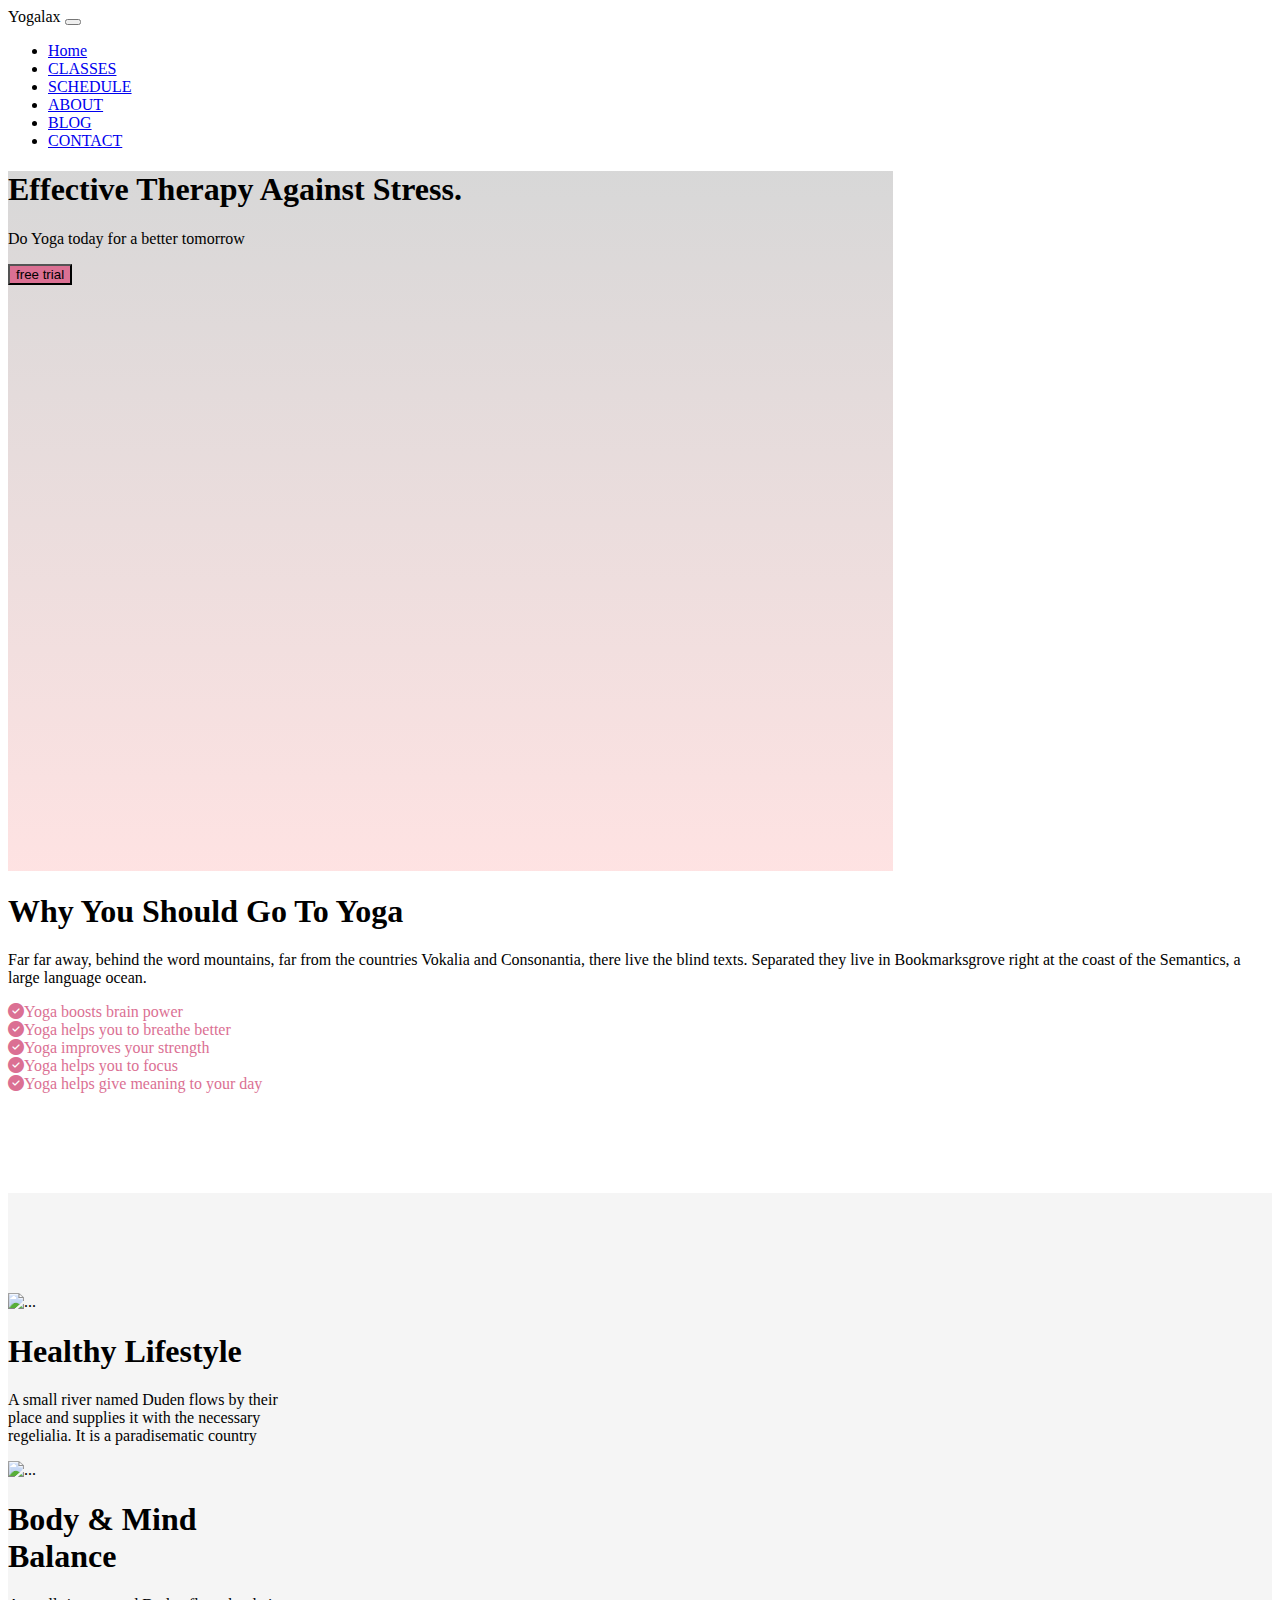
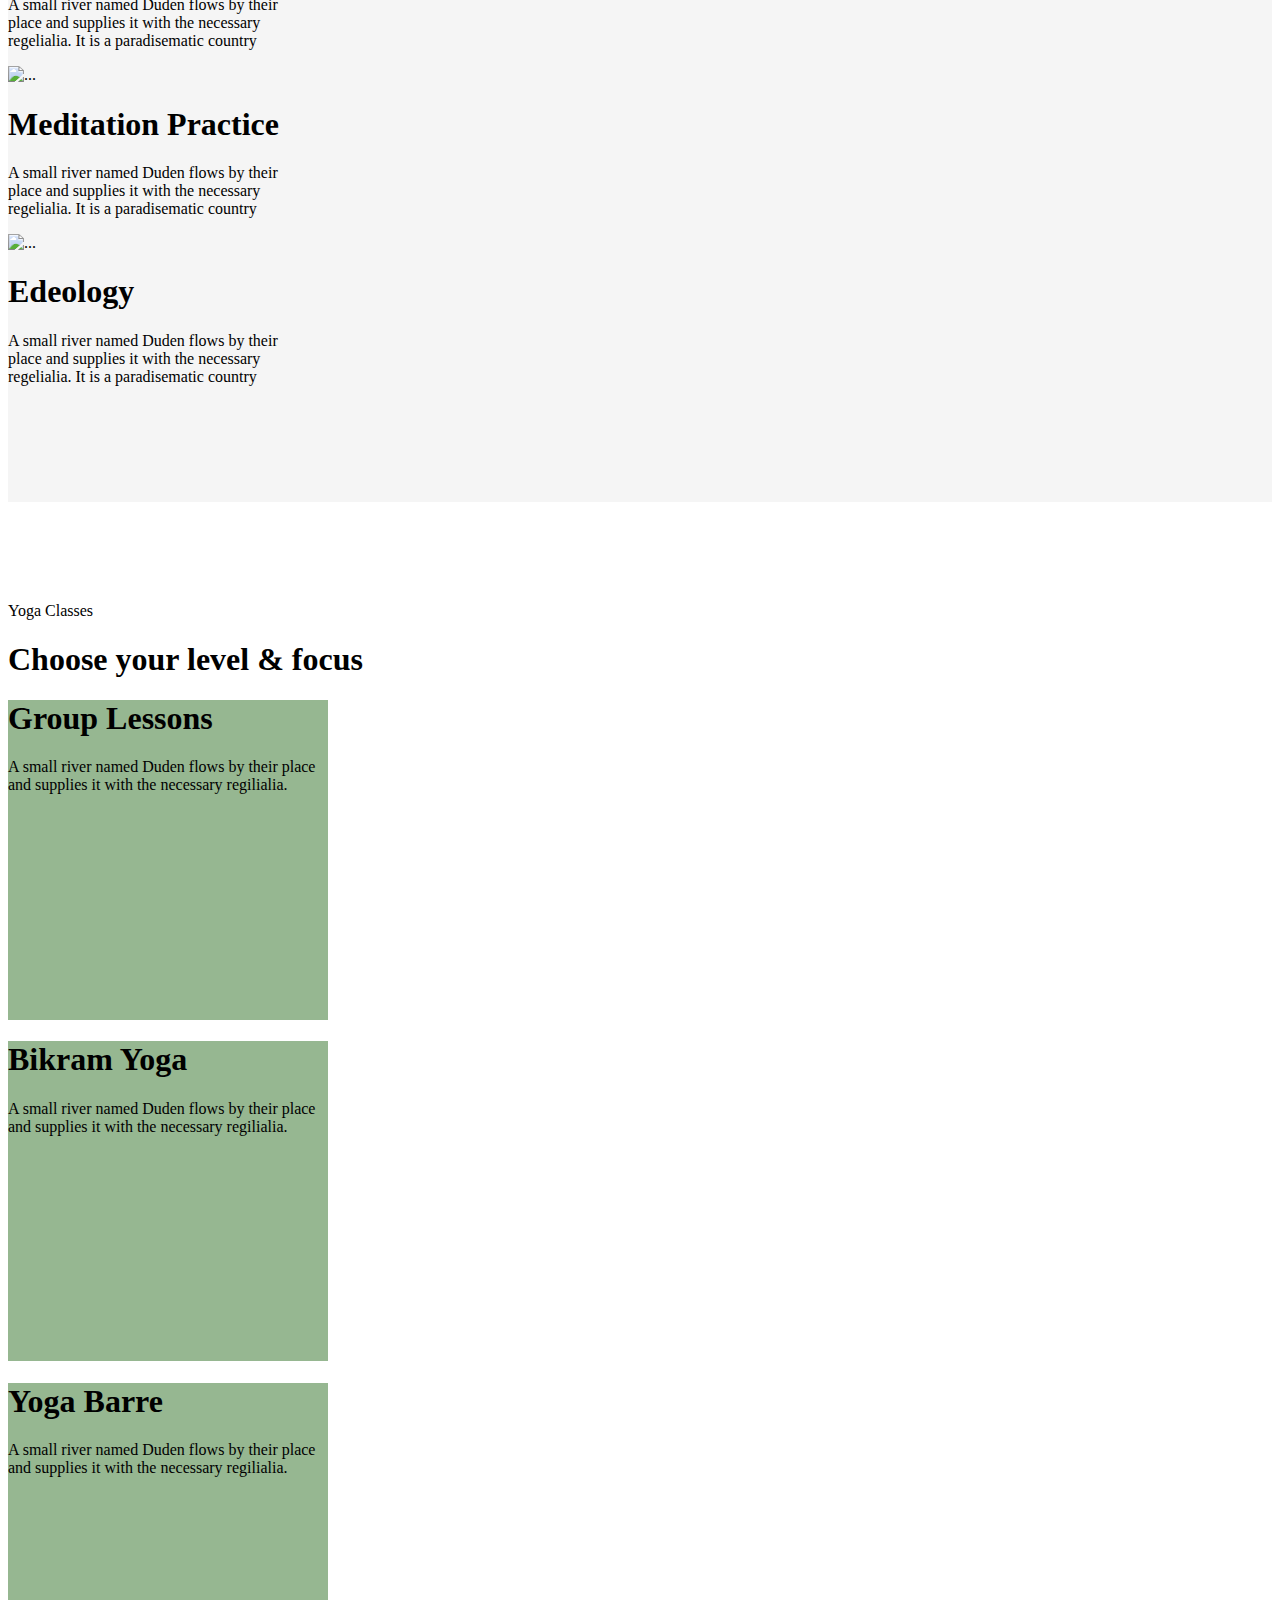
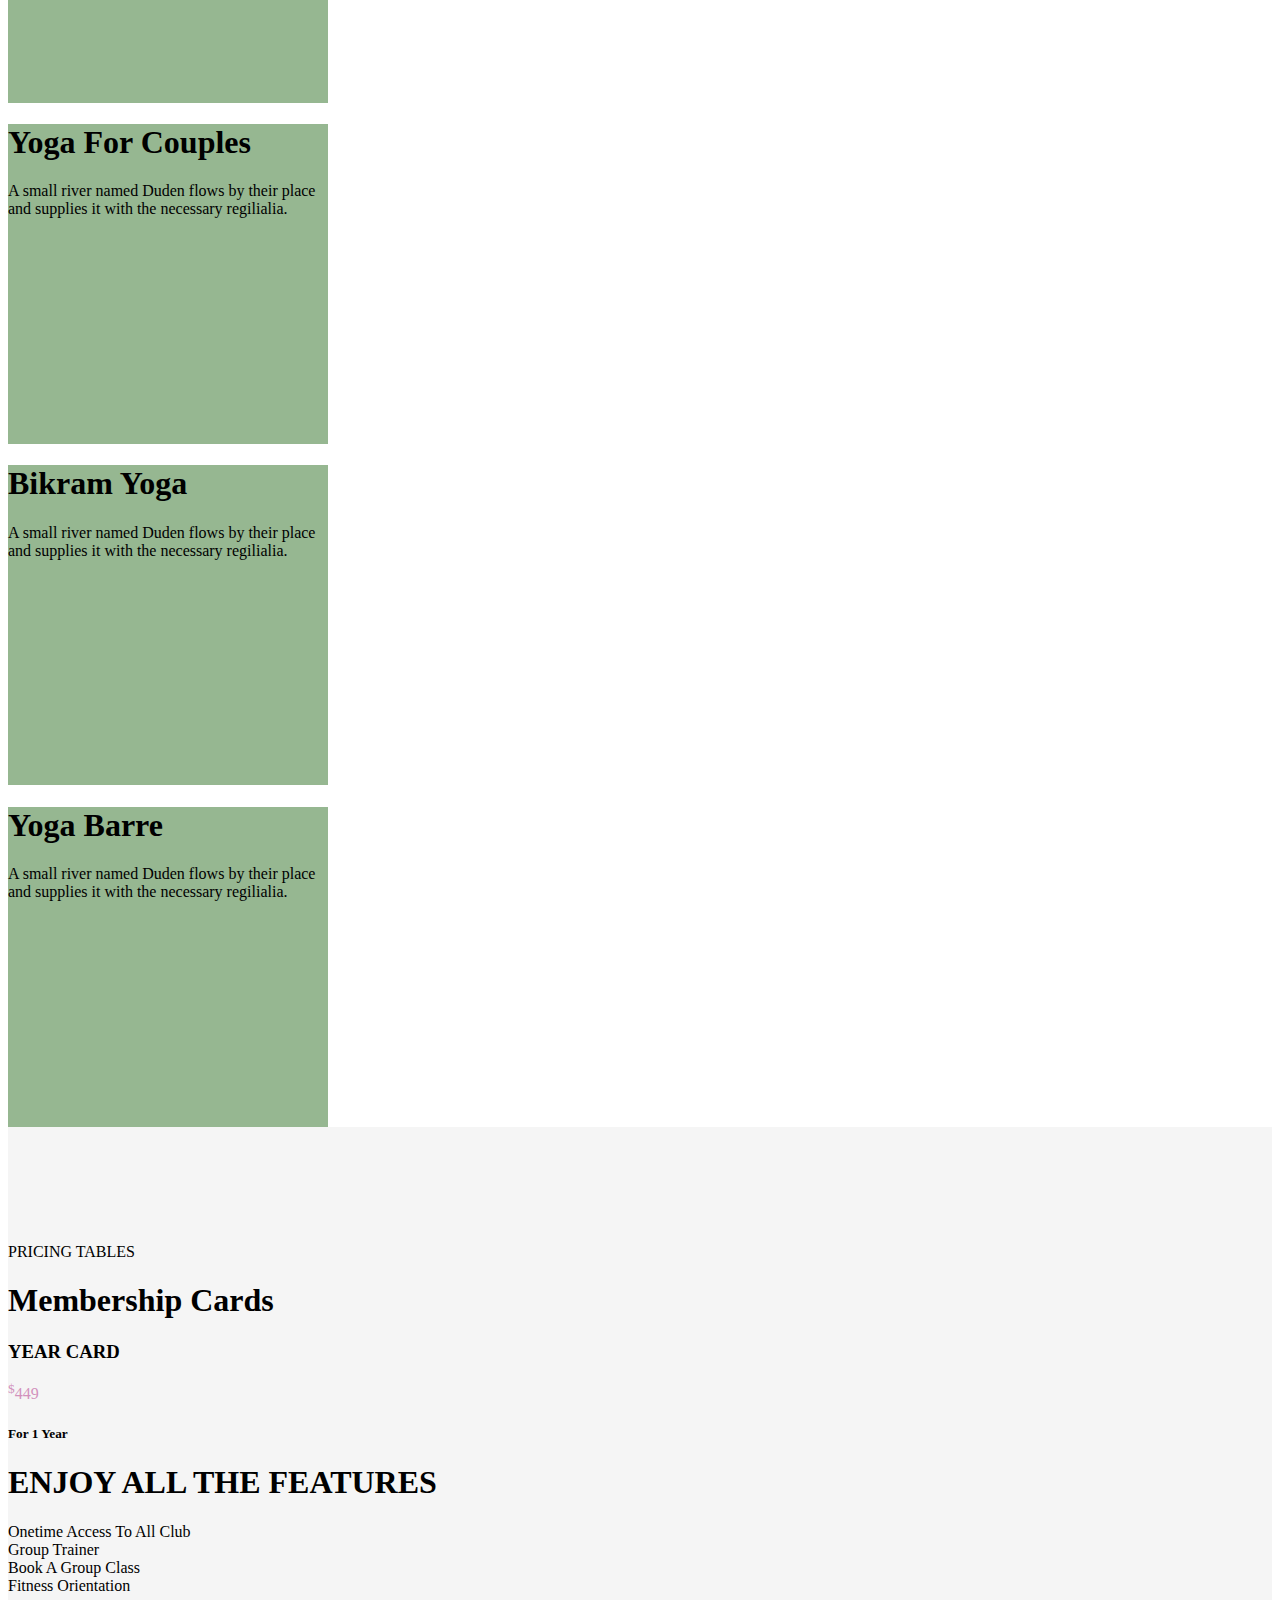
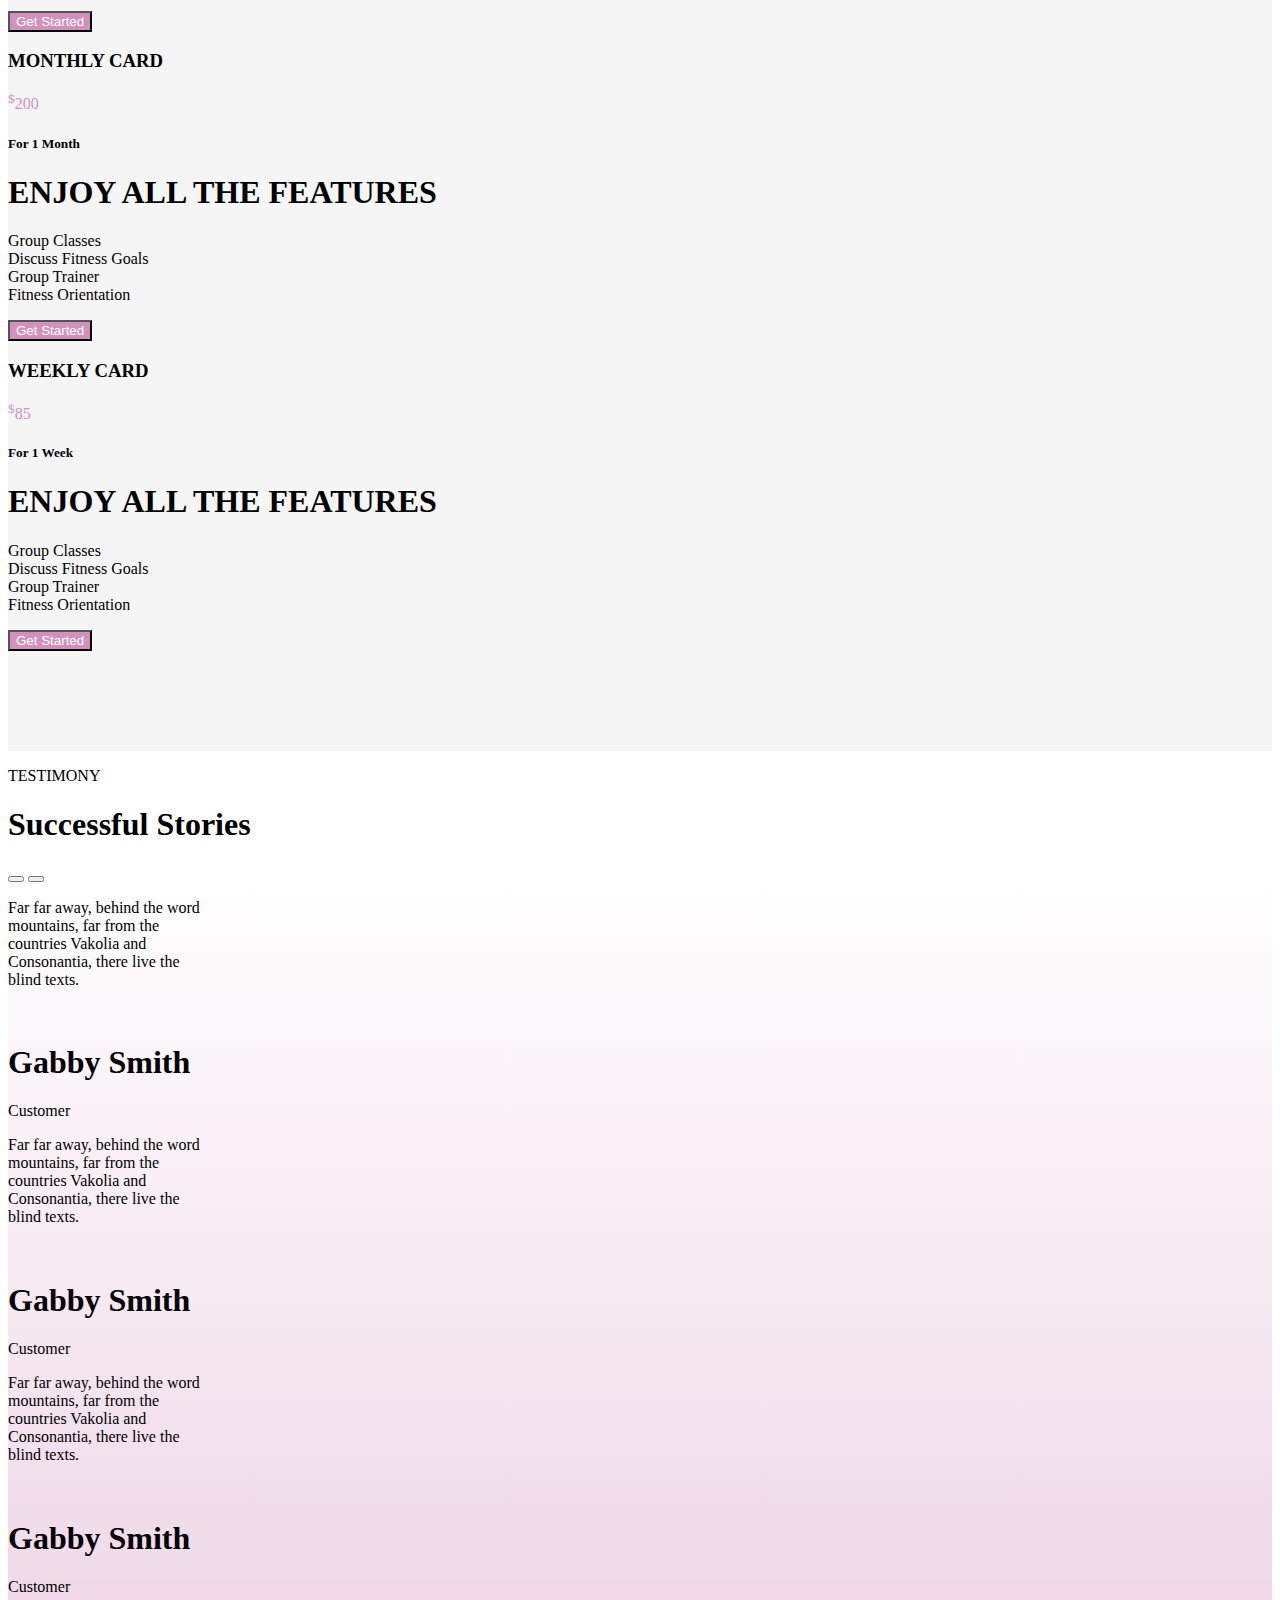
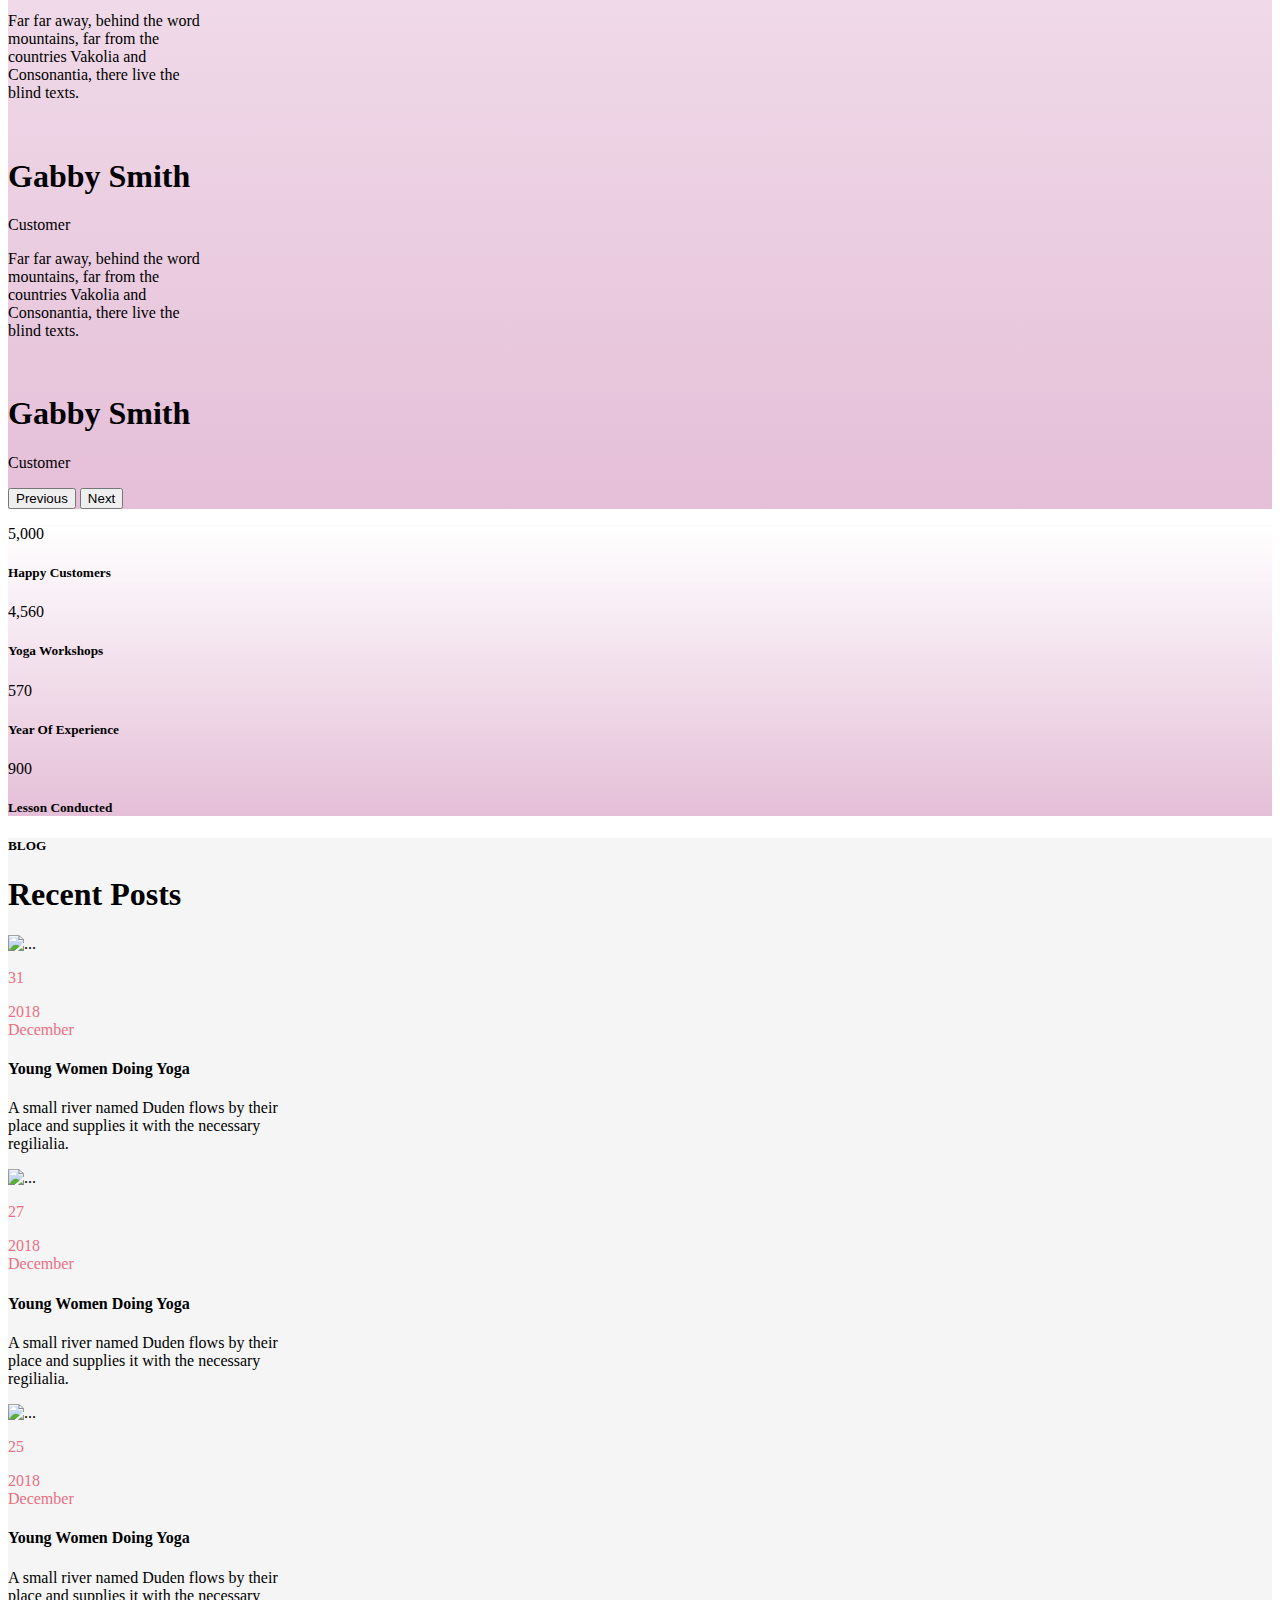
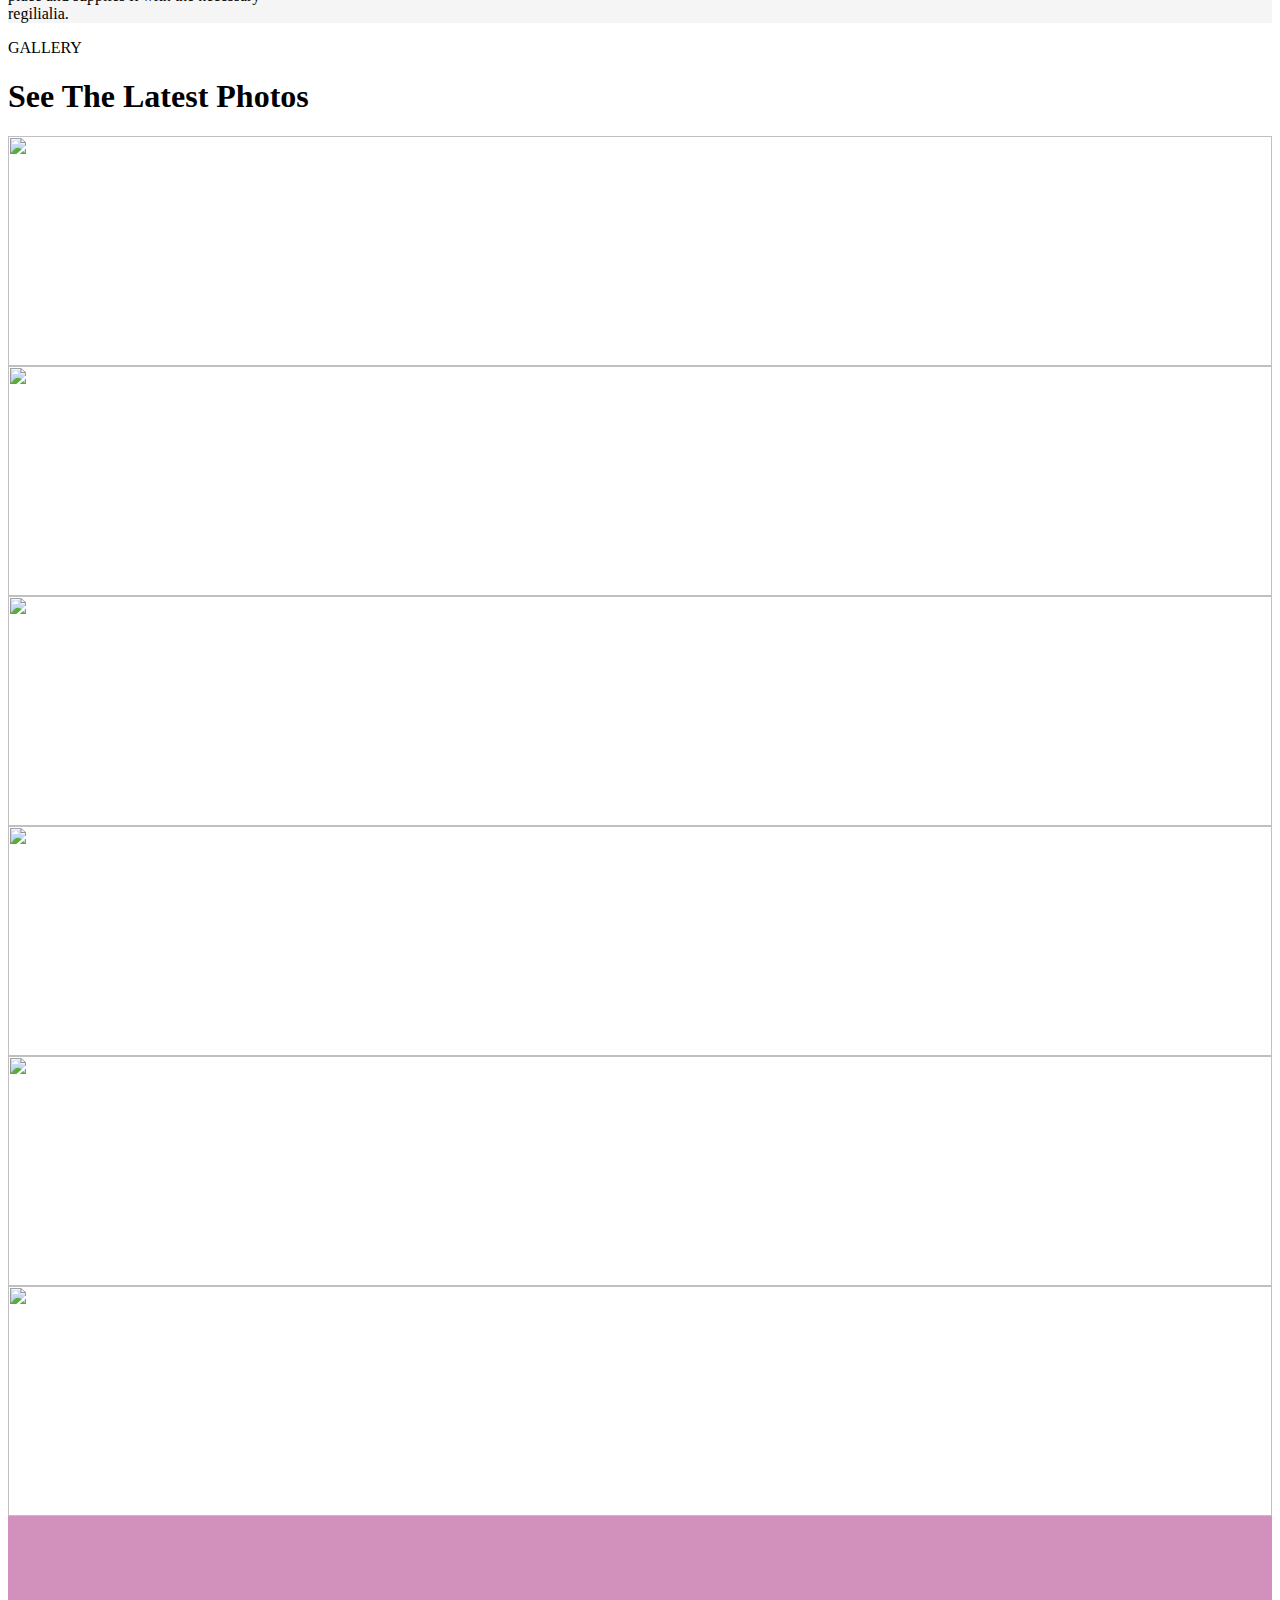
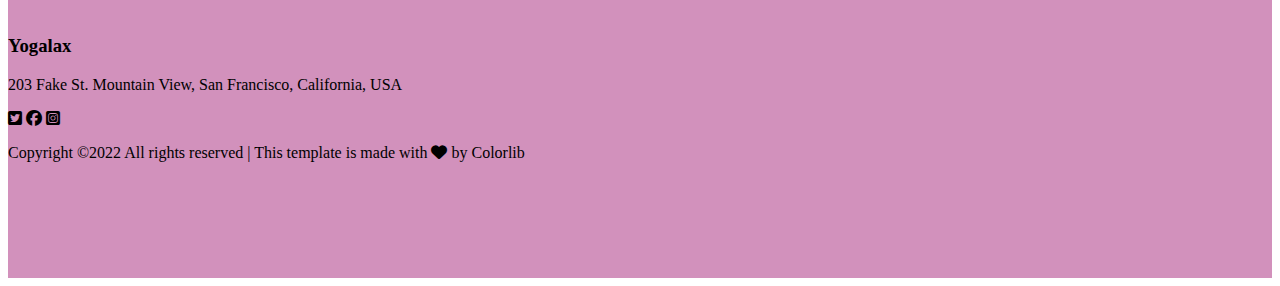
==== yoga.html @ abff7b33 "Add files via upload" ====
<!DOCTYPE html>
<html lang="en">

<head>
    <meta charset="UTF-8">
    <meta http-equiv="X-UA-Compatible" content="IE=edge">
    <meta name="viewport" content="width=device-width, initial-scale=1.0">
    <title>Document</title>
    <link rel="stylesheet" href="https://cdnjs.cloudflare.com/ajax/libs/font-awesome/6.1.2/css/all.min.css">
    <!-- <link rel="stylesheet" href="./C:\Users\S-IT\Desktop\Harsha\Bootstrap\yga.css"> -->
    <link href="https://cdn.jsdelivr.net/npm/bootstrap@5.0.2/dist/css/bootstrap.min.css" rel="stylesheet"
        integrity="sha384-EVSTQN3/azprG1Anm3QDgpJLIm9Nao0Yz1ztcQTwFspd3yD65VohhpuuCOmLASjC" crossorigin="anonymous">
    <style>
        .home-pg {
            height: 700px;
            width: 100%;
            background: url(./Images/home\ page.webp);
            background-size: cover;
            object-fit: cover;
            background-position: center;
        }

        .home-pg .grad {
            width: 70%;
            height: 100%;
            background: linear-gradient(rgba(138, 138, 138, 0.336), rgba(252, 143, 143, 0.253));
        }

        .home-pg .grad .hero {
            height: 100%;
            width: 100%;
        }

        .home-pg .grad .btn {
            background-color: palevioletred;
        }

        #about {
            height: 100%;
            width: 100%;
            background: url(./Images/xintro.jpg.pagespeed.ic.LHSssDqC6u.webp);
            background-size: cover;
            object-fit: cover;
            background-position: center;
        }

        #about .why-yoga li {
            color: palevioletred;
            list-style: none;
        }

        #card {
            height: 100%;
            margin: 100px 0;
            padding: 100px 0;
            width: 100%;
            background-color: whitesmoke;
        }

        .card {
            height: 100%;
            border: none;
            background-color: whitesmoke;
        }

        .card-img,
        .card-img-top {
            height: 150px;
            width: 150px;
            background-color: whitesmoke;
        }

        #img-hover {
            height: 100%;
            width: 100%;
        }

        #img-hover .group {
            height: 50%;
        }

        #img-hover .group .pics {
            height: 320px;
            width: 320px;
            position: relative;
            top: 0;
            left: 0;
        }

        #img-hover .row {
            --bs-gutter-x: 0rem !important;
        }

        #img-hover .group .pics .img-fluid {
            height: 100%;
            position: absolute;
            top: 0;
            left: 0;
        }

        #img-hover .group .pics:hover .img-fluid {
            opacity: 0.5;
            z-index: -1;
        }

        #img-hover .yoga {
            height: 50%;
            width: 100%;
        }

        #img-hover .yoga .pics {
            height: 320px;
            width: 320px;
            position: relative;
            top: 0;
            left: 0;
        }

        #img-hover .yoga .pics .img-fluid {
            height: 100%;
            position: absolute;
            top: 0;
            left: 0;
        }

        #img-hover .pics .img-fluid h1 {
            z-index: 10;
        }

        #img-hover .yoga .pics:hover .img-fluid {
            opacity: 0.5;
            z-index: -1;
        }

        #img-hover .pics .txt {
            z-index: 1;
            height: 100%;
            width: 100%;
            background-color: rgba(70, 128, 62, 0.568);
        }

        #tables {
            height: 100%;
            width: 100%;
            background-color: whitesmoke;
            padding: 100px 0 !important;
        }

        #tables .features {
            height: 100%;
            width: 100%;
        }

        #tables .features .year {
            height: 100%;
        }

        #tables .features .year .dolar {
            color: rgb(210, 145, 188);
        }

        #tables .features .year .btn {
            background-color: rgb(210, 145, 188);
            color: white;
            border-radius: 0;
        }

        #test {
            height: 100%;
            width: 100%;
        }

        #test .carousel {
            height: 100%;
            background: linear-gradient(rgba(255, 255, 255, 0.452), rgba(210, 145, 188, 0.582));
        }

        #test .carousel-inner .behind-ct .behind .consonantia {
            height: 100%;
            width: 100%;
        }

        #happy {
            height: 100%;
            width: 100%;
            background: linear-gradient(rgba(255, 255, 255, 0.452), rgba(210, 145, 188, 0.582)), url(./Images/xbg_3.jpg.pagespeed.ic.Gkx7pjTgLA.webp);
            background-position: center;
            background-size: cover;
            object-fit: cover;
        }

        #happy .workshop {
            height: 100%;
            width: 100%;
        }

        #blog {
            height: 100%;
            width: 100%;
            background-color: whitesmoke;
        }

        #blog .women {
            height: 100%;
            width: 100%;
        }

        #blog .women .card {
            --bs-gutter-x: 0rem !important;
        }

        #blog .women .card .card-body .cal .date {
            color: rgb(236, 110, 131);
        }

        #blog .women .card img {
            height: auto;
            width: 100%;
        }

        #see {
            height: 100%;
            width: 100%;
        }

        #see .gall {
            height: 100%;
            width: 100%;
        }

        #see .gall .gallery {
            height: 230px;
            --bs-gutter-x: 0rem !important;
        }

        #see .gall .gallery .gall-img {
            height: 100%;
            width: 100%;
        }

        .fake {
            height: 100%;
            width: 100%;
            padding: 100px 0;
            background-color: rgb(210, 145, 188);
        }

        .fake .fake-cnt {
            height: 100%;
            width: 100%;
        }
       
    </style>

</head>

<body>

    <section>

        <div>
            <nav class="navbar navbar-expand-lg navbar-light">
                <div class="container-fluid">
                    <img src="./Images/logo.gif" height="90" alt="">Yogalax
                    <button class="navbar-toggler" type="button" data-bs-toggle="collapse"
                        data-bs-target="#navbarSupportedContent" aria-controls="navbarSupportedContent"
                        aria-expanded="false" aria-label="Toggle navigation">
                        <span class="navbar-toggler-icon"></span>
                    </button>
                    <div class="collapse navbar-collapse" id="navbarSupportedContent">
                        <ul class="navbar-nav ms-auto mb-2 mb-lg-0">
                            <li class="nav-item">
                                <a class="nav-link active" aria-current="page" href="#">Home</a>
                            </li>
                            <li class="nav-item">
                                <a class="nav-link" href="#">CLASSES</a>
                            </li>
                            <li class="nav-item">
                                <a class="nav-link" href="#">SCHEDULE</a>
                            </li>
                            <li class="nav-item">
                                <a class="nav-link" href="#">ABOUT</a>
                            </li>
                            <li class="nav-item">
                                <a class="nav-link" href="#">BLOG</a>
                            </li>
                            <li class="nav-item">
                                <a class="nav-link" href="#">CONTACT</a>
                            </li>


                        </ul>

                    </div>
                </div>
            </nav>
        </div>
    </section>
    <section class="home-pg ">
        <div class="grad">
            <div class="hero row container text-start justify-content-start align-items-center">
                <div class="col-md-6">
                    <h1 class="display-4">Effective Therapy Against Stress.</h1>
                    <p>Do Yoga today for a better tomorrow</p>
                    <button class="btn mx-5 my-2 text-light rounded-pill"> free trial</button>

                </div>
            </div>

        </div>
    </section>
    <section id="about" class="row p-5">
        <div class="col-md-6"></div>
        <div class="why-yoga col-md-6 ">
            <h1 class="display-4 my-3 lh-sm">Why You Should Go To Yoga</h1>
            <p class="lh-lg my-4 text-secondary">Far far away, behind the word mountains, far from the countries Vokalia
                and
                Consonantia, there live the
                blind texts. Separated they live in Bookmarksgrove right at the coast of the Semantics, a large language
                ocean.</p>


            <li class="fs-3 lh-lg"><i class="fa-solid fa-circle-check m-2"></i>Yoga boosts brain power</li>
            <li class="fs-3 lh-lg"><i class="fa-solid fa-circle-check m-2"></i>Yoga helps you to breathe better</li>
            <li class="fs-3 lh-lg"><i class="fa-solid fa-circle-check m-2"></i>Yoga improves your strength</li>
            <li class="fs-3 lh-lg"><i class="fa-solid fa-circle-check m-2"></i>Yoga helps you to focus</li>
            <li class="fs-3 lh-lg"><i class="fa-solid fa-circle-check m-2"></i>Yoga helps give meaning to your day</li>

        </div>
    </section>
    <section id="card" class="row container-fluid  justify-content-center align-items-center ">
        <div class="card m-1" style="width: 18rem;">
            <img src="./Images/images.png" class="card-img-top img-fluid rounded-circle" height="150"
                alt="...">
            <div class="card-body">
                <h1 class="fs-5 fw-bold">Healthy Lifestyle</h1>
                <p class="card-text text-secondary">A small river named Duden flows by their place and supplies it with
                    the necessary
                    regelialia. It is a paradisematic country</p>
            </div>
        </div>
        <div class="card m-1" style="width: 18rem;">
            <img src="./Images/images.jpg" class="card-img-top img-fluid rounded-circle" height="150"
                alt="...">
            <div class="card-body">
                <h1 class="fs-5 fw-bold">Body & Mind Balance</h1>
                <p class="card-text text-secondary">A small river named Duden flows by their place and supplies it with
                    the necessary
                    regelialia. It is a paradisematic country</p>
            </div>
        </div>
        <div class="card m-1" style="width: 18rem;">
            <img src="./Images/43792-yoga-se-hi-hoga.gif" class="card-img-top img-fluid rounded-circle"
                height="150" alt="...">
            <div class="card-body">
                <h1 class="fs-5 fw-bold">Meditation Practice</h1>
                <p class="card-text text-secondary">A small river named Duden flows by their place and supplies it with
                    the necessary
                    regelialia. It is a paradisematic country</p>
            </div>
        </div>
        <div class="card m-1" style="width: 18rem;">
            <img src="./Images/download.png" class="card-img-top img-fluid rounded-circle" height="150"
                alt="...">

            <div class="card-body">
                <h1 class="fs-5 fw-bold">Edeology</h1>
                <p class="card-text text-secondary">A small river named Duden flows by their place and supplies it with
                    the necessary
                    regelialia. It is a paradisematic country</p>
            </div>
        </div>

    </section>

    <section id="yoga-title" class="container text-center">
        <p>Yoga Classes</p>
        <h1 class="display-1 mb-5">Choose your level & focus </h1>
    </section>

    <section id="img-hover" class="container">
        <div id="lesson" class="group row justify-content-center align-items-center">
            <div class="pics col-md-3 m-3">
                <img src="./Images/xprogram-1.jpg.pagespeed.ic.1ci9kbfwxf.webp" class="img-fluid" alt="">
                <div class="txt text-center text-light d-flex justify-content-center align-items-center flex-column">
                    <h1>Group Lessons</h1>
                    <p>A small river named Duden flows by their place and supplies it with the necessary regilialia.</p>
                </div>
            </div>
            <div class="pics col-md-3 m-3">
                <img src="./Images/xprogram-2.jpg.pagespeed.ic.gQnpvFnESP.webp" class="img-fluid" alt="">
                <div class="txt text-center text-light d-flex justify-content-center align-items-center flex-column">
                    <h1>Bikram Yoga</h1>
                    <p>A small river named Duden flows by their place and supplies it with the necessary regilialia.</p>
                </div>
            </div>
            <div class="pics col-md-3 m-3">
                <img src="./Images/xprogram-3.jpg.pagespeed.ic.qlWM0s_6CA.webp" class="img-fluid" alt="">
                <div class="txt text-center text-light d-flex justify-content-center align-items-center flex-column">
                    <h1>Yoga Barre</h1>
                    <p>A small river named Duden flows by their place and supplies it with the necessary regilialia.</p>
                </div>
            </div>
        </div>

        <div id="couple" class="yoga row justify-content-center align-items-center">
            <div class="pics col-md-3 m-3">
                <img src="./Images/xprogram-4.jpg.pagespeed.ic.hjn8FCoNdJ.webp" class="img-fluid" alt="">
                <div class="txt text-center text-light d-flex justify-content-center align-items-center flex-column">
                    <h1>Yoga For Couples</h1>
                    <p>A small river named Duden flows by their place and supplies it with the necessary regilialia.</p>
                </div>
            </div>
            <div class="pics col-md-3 m-3">
                <img src="./Images/xprogram-5.jpg.pagespeed.ic.IpqOpOTQKX.webp" class="img-fluid" alt="">
                <div class="txt text-center text-light d-flex justify-content-center align-items-center flex-column">
                    <h1>Bikram Yoga</h1>
                    <p>A small river named Duden flows by their place and supplies it with the necessary regilialia.</p>
                </div>
            </div>
            <div class="pics col-md-3 m-3">
                <img src="./Images/xprogram-6.jpg.pagespeed.ic.jjaJOW0fXv.webp" class="img-fluid" alt="">
                <div class="txt text-center text-light d-flex justify-content-center align-items-center flex-column">
                    <h1>Yoga Barre</h1>
                    <p>A small river named Duden flows by their place and supplies it with the necessary regilialia.</p>
                </div>
            </div>
        </div>
    </section>
    <section id="tables" class="text-center p-5">
        <p class="text-secondary fs-5">PRICING TABLES</p>
        <h1 class="display-2 mb-3"> Membership Cards</h1>
        <div class="features row justify-content-center align-items-center">
            <div class="year col-md-3 m-2 bg-light text-center">
                <h3 class="fs-5 my-4">YEAR CARD</h3>
                <p class="dolar display-4 my-4 fw-normal"><sup>$</sup>449</p>
                <h5 class="text-secondary fs-5 my-4">For 1 Year</h5>
                <h1 class="fs-5 fw-normal my-4">ENJOY ALL THE FEATURES</h1>
                <P class="text-secondary  lh-lg fw-normal fs-5 my-4">Onetime Access To All Club<br>Group Trainer<br>Book
                    A Group
                    Class<br>Fitness Orientation</P>
                <button class="btn btn-lg fs-4 py-3 px-5">Get Started</button>
            </div>
            <div class="year col-md-3 m-2 bg-light text-center">
                <h3 class="fs-5 my-4">MONTHLY CARD</h3>
                <p class="dolar display-4 my-4 fw-normal"><sup>$</sup>200</p>
                <h5 class="text-secondary fs-5 my-4">For 1 Month</h5>
                <h1 class="fs-5 fw-normal my-4">ENJOY ALL THE FEATURES</h1>
                <P class="text-secondary  lh-lg fw-normal fs-5 my-4">Group Classes<br>Discuss Fitness Goals<br>Group
                    Trainer<br>Fitness Orientation</P>
                <button class="btn btn-lg fs-4 py-3 px-5">Get Started</button>
            </div>
            <div class="year col-md-3 m-2 bg-light text-center">
                <h3 class="fs-5 my-4">WEEKLY CARD</h3>
                <p class="dolar display-4 my-4 fw-normal"><sup>$</sup>85</p>
                <h5 class="text-secondary fs-5 my-4">For 1 Week</h5>
                <h1 class="fs-5 fw-normal my-4">ENJOY ALL THE FEATURES</h1>
                <P class="text-secondary  lh-lg fw-normal fs-5 my-4">Group Classes<br>Discuss Fitness Goals<br>Group
                    Trainer<br>Fitness Orientation</P>
                <button class="btn btn-lg fs-4 py-3 px-5">Get Started</button>
            </div>
        </div>
    </section>
    <section id="test" class="">
        <div class="timony py-5 text-center">
            <p class="text-secondary ">TESTIMONY</p>
            <h1 class="display-3 ">Successful Stories</h1>
        </div>
        <div id="carouselExampleIndicators" class="carousel slide " data-bs-ride="carousel">
            <div class="carousel-indicators">
                <button type="button" data-bs-target="#carouselExampleIndicators" data-bs-slide-to="0" class="active"
                    aria-current="true" aria-label="Slide 1"></button>
                <button type="button" data-bs-target="#carouselExampleIndicators" data-bs-slide-to="1"
                    aria-label="Slide 2"></button>
            </div>
            <div class="carousel-inner">
                <div class="carousel-item active">
                    <div class="behind-ct row">
                        <div class="behind col-md-4 p-5  ">
                            <p>Far far away, behind the word <br>mountains, far from the<br> countries Vakolia and
                                <br>Consonantia, there live the<br> blind texts.
                            </p>
                            <div class="consonantia row">
                                <div class="gabby-im col-md-6 py-5"> <img
                                        src="./Images/xperson_1.jpg.pagespeed.ic.7BucVfLujM.webp"
                                        class="yoga-pic img-fluid rounded-circle" alt=""></div>
                                <div class="gabby col-md-6 py-5 ">
                                    <h1 class=" fs-5 fw-normal">Gabby Smith</h1>
                                    <p class="text-secondary">Customer</p>
                                </div>
                            </div>
                        </div>
                        <div class="behind col-md-4 p-5">
                            <p>Far far away, behind the word <br>mountains, far from the<br> countries Vakolia and
                                <br>Consonantia, there live the<br> blind texts.
                            </p>
                            <div class="consonantia row">
                                <div class="gabby-im col-md-6 py-5"> <img
                                        src="./Images/xperson_2.jpg.pagespeed.ic.p2i6uGY3Qk.webp"
                                        class="yoga-pic img-fluid rounded-circle" alt=""></div>
                                <div class="gabby col-md-6 py-5 ">
                                    <h1 class=" fs-5 fw-normal">Gabby Smith</h1>
                                    <p class="text-secondary">Customer</p>
                                </div>
                            </div>
                        </div>
                        <div class="behind col-md-4 p-5">
                            <p>Far far away, behind the word <br>mountains, far from the<br> countries Vakolia and
                                <br>Consonantia, there live the<br> blind texts.
                            </p>
                            <div class="consonantia row">
                                <div class="gabby-im col-md-6 py-5"> <img
                                        src="./Images/xperson_3.jpg.pagespeed.ic.5eoN1ii3gV.webp"
                                        class="yoga-pic img-fluid rounded-circle" alt=""></div>
                                <div class="gabby col-md-6 py-5 ">
                                    <h1 class=" fs-5 fw-normal">Gabby Smith</h1>
                                    <p class="text-secondary">Customer</p>
                                </div>
                            </div>
                        </div>
                    </div>
                </div>
                <div class="carousel-item">
                    <div class="row">
                        <div class="behind col-md-4 p-5">
                            <p>Far far away, behind the word <br>mountains, far from the<br> countries Vakolia and
                                <br>Consonantia, there live the<br> blind texts.
                            </p>
                            <div class="consonantia row">
                                <div class="gabby-im col-md-6 py-5"> <img
                                        src="./Images/xperson_4.jpg.pagespeed.ic.pUigYGgAgi.webp"
                                        class="yoga-pic img-fluid rounded-circle" alt=""></div>
                                <div class="gabby col-md-6 py-5 ">
                                    <h1 class=" fs-5 fw-normal">Gabby Smith</h1>
                                    <p class="text-secondary">Customer</p>
                                </div>
                            </div>
                        </div>
                        <div class="behind col-md-4 p-5">
                            <p>Far far away, behind the word <br>mountains, far from the<br> countries Vakolia and
                                <br>Consonantia, there live the<br> blind texts.
                            </p>
                            <div class="consonantia row">
                                <div class="gabby-im col-md-6 py-5"> <img
                                        src="./Images/xperson_1.jpg.pagespeed.ic.7BucVfLujM.webp"
                                        class="yoga-pic img-fluid rounded-circle" alt=""></div>
                                <div class="gabby col-md-6 py-5 ">
                                    <h1 class=" fs-5 fw-normal">Gabby Smith</h1>
                                    <p class="text-secondary">Customer</p>
                                </div>
                            </div>
                        </div>

                    </div>
                </div>

            </div>




            <button class="carousel-control-prev" type="button" data-bs-target="#carouselExampleIndicators"
                data-bs-slide="prev">
                <span class="carousel-control-prev-icon" aria-hidden="true"></span>
                <span class="visually-hidden">Previous</span>
            </button>
            <button class="carousel-control-next" type="button" data-bs-target="#carouselExampleIndicators"
                data-bs-slide="next">
                <span class="carousel-control-next-icon" aria-hidden="true"></span>
                <span class="visually-hidden">Next</span>
            </button>
        </div>
    </section>
    <section id="happy" class="worksp p-5 ">
        <div class="workshop row container justify-content-center align-items-cente py-5">
            <div class="col-md-3 text-center  my-2">
                <p class="fs-1 fw-normal">5,000</p>
                <h5>Happy Customers</h5>
            </div>
            <div class="col-md-3  text-center my-2">
                <p class="fs-1 fw-normal">4,560</p>
                <h5>Yoga Workshops</h5>
            </div>
            <div class="col-md-3  text-center my-2">
                <p class="fs-1 fw-normal">570</p>
                <h5>Year Of Experience</h5>
            </div>
            <div class="col-md-3  text-center my-2">
                <p class="fs-1 fw-normal">900</p>
                <h5>Lesson Conducted</h5>
            </div>
        </div>
        </div>
    </section>
    <section id="blog" class="Post p-5">

        <h5 class="text-center text-secondary fs-3">BLOG</h5>
        <h1 class="display-3 text-center">Recent Posts</h1>
        <div class="women row py-5 justify-content-center align-items-center">
            <div class="card my-1 mx-3" style="width: 18rem;">
                <img src="./Images/ximage_1.jpg.pagespeed.ic.C3gZKQKhre.webp"
                    class="card-img-top col-md-3 img-fluid" alt="...">
                <div class="card-body">
                    <div class="cal row">
                        <div class="date col-md-4">
                            <p class="fs-1 fw-normal">31</p>
                        </div>
                        <div class="date col-md-7 text-secondary">
                            <p class="fs-5">2018<br>December</p>
                        </div>
                    </div>
                    <h4 class="my-3">Young Women Doing Yoga</h4>
                    <p class="card-text text-secondary fs-5">A small river named Duden flows by their place and supplies
                        it with the
                        necessary regilialia.</p>
                </div>
            </div>
            <div class="card my-1 mx-3" style="width: 18rem;">
                <img src="./Images/ximage_2.jpg.pagespeed.ic.D4V29wnFos.webp"
                    class="card-img-top col-md-3 img-fluid" alt="...">
                <div class="card-body">
                    <div class="cal row">
                        <div class="date col-md-4">
                            <p class="fs-1 fw-normal">27</p>
                        </div>
                        <div class="date col-md-7 text-secondary">
                            <p class="fs-5">2018<br>December</p>
                        </div>
                    </div>
                    <h4 class="my-3">Young Women Doing Yoga</h4>
                    <p class="card-text text-secondary fs-5">A small river named Duden flows by their place and supplies
                        it with the
                        necessary regilialia.</p>
                </div>
            </div>
            <div class="card my-1 mx-3" style="width: 18rem;">
                <img src="./Images/ximage_3.jpg.pagespeed.ic.eVr3zsU0Hu.webp"
                    class="card-img-top col-md-3 img-fluid" alt="...">
                <div class="card-body">
                    <div class="cal row">
                        <div class="date col-md-4">
                            <p class="fs-1 fw-normal">25</p>
                        </div>
                        <div class="date col-md-7 text-secondary">
                            <p class="fs-5">2018<br>December</p>
                        </div>
                    </div>
                    <h4 class="my-3">Young Women Doing Yoga</h4>
                    <p class="card-text text-secondary fs-5">A small river named Duden flows by their place and supplies
                        it with the
                        necessary regilialia.</p>
                </div>
            </div>
        </div>
    </section>
    <section id="see" class="latest p-5">
        <p class="text-center text-secondary fs-4">GALLERY</p>
        <h1 class="text-center display-4">See The Latest Photos</h1>
        <div class="gall row justify-content-center align-items-center py-5">
            <div class="gallery col-md-3 bg-secondary m-1">
                <img src="./Images/xgallery-1.jpg.pagespeed.ic.qGwFQX8rGk.webp" class="gall-img img-fluid"
                    alt="">
            </div>
            <div class="gallery col-md-3 bg-secondary m-1">
                <img src="./Images/xgallery-2.jpg.pagespeed.ic.5MoahU_N3G.webp" class="gall-img img-fluid"
                    alt="">
            </div>
            <div class="gallery col-md-3 bg-secondary m-1">
                <img src="./Images/xgallery-3.jpg.pagespeed.ic.EpaoxMuRpX.webp" class="gall-img img-fluid"
                    alt="">
            </div>
            <div class="gallery col-md-3 bg-secondary m-1">
                <img src="https://images.pexels.com/photos/3823039/pexels-photo-3823039.jpeg?auto=compress&cs=tinysrgb&w=1260&h=750&dpr=1"
                    class="gall-img img-fluid" alt="">
            </div>
            <div class="gallery col-md-3 bg-secondary m-1">
                <img src="https://images.pexels.com/photos/802417/pexels-photo-802417.jpeg?auto=compress&cs=tinysrgb&w=1260&h=750&dpr=1"
                    class="gall-img img-fluid" alt="">
            </div>
            <div class="gallery col-md-3 bg-secondary m-1">
                <img src="https://images.pexels.com/photos/917732/pexels-photo-917732.jpeg?auto=compress&cs=tinysrgb&w=1260&h=750&dpr=1"
                    class="gall-img img-fluid" alt="">
            </div>
        </div>
    </section>

    <footer class="fake text-light text-center">
        <div class="fake-cnt row justify-content-center align-items-center">
            <div class="col-md-4 foot-lax my-2">
                <h3 class="display-5">Yogalax</h3>
            </div>
            <div class="col-md-5 foot-lax text-start my-3">
                <p class="fs-4">203 Fake St. Mountain View, San Francisco, California, USA</p>
            </div>
            <div class="col-md-3 foot-lax justify-content-evenly my-3">
                <i class="fa-brands mx-3 fa-square-twitter fs-1"></i>
                <i class="fa-brands mx-3 fa-facebook fs-1"></i>
                <i class="fa-brands mx-3 fa-square-instagram fs-1"></i>
            </div>
            <p class="mt-5 text-secondary fs-5">Copyright ©2022 All rights reserved | This template is made with <i
                    class="fa-solid fa-heart"></i> by
                Colorlib</p>
        </div>
    </footer>

    <script src="https://cdn.jsdelivr.net/npm/bootstrap@5.0.2/dist/js/bootstrap.bundle.min.js"
        integrity="sha384-MrcW6ZMFYlzcLA8Nl+NtUVF0sA7MsXsP1UyJoMp4YLEuNSfAP+JcXn/tWtIaxVXM"
        crossorigin="anonymous"></script>


</body>

</html>
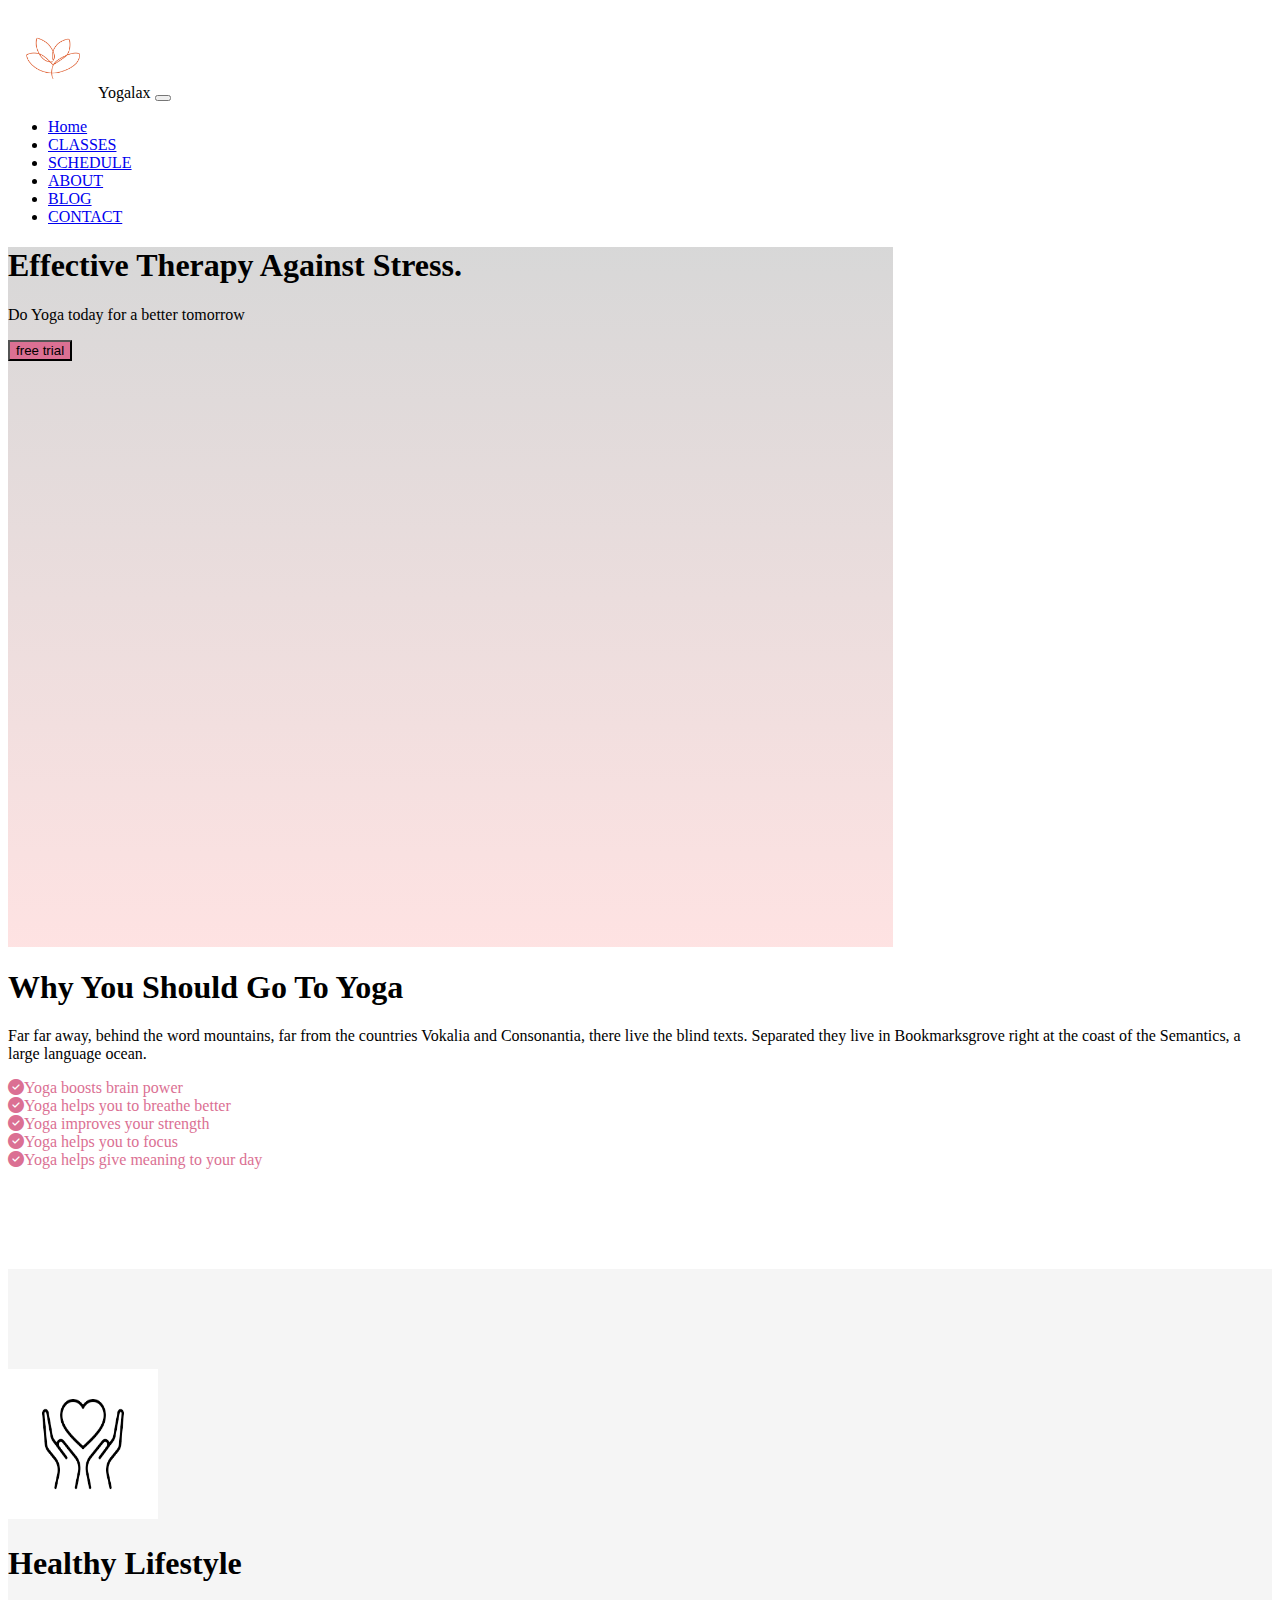
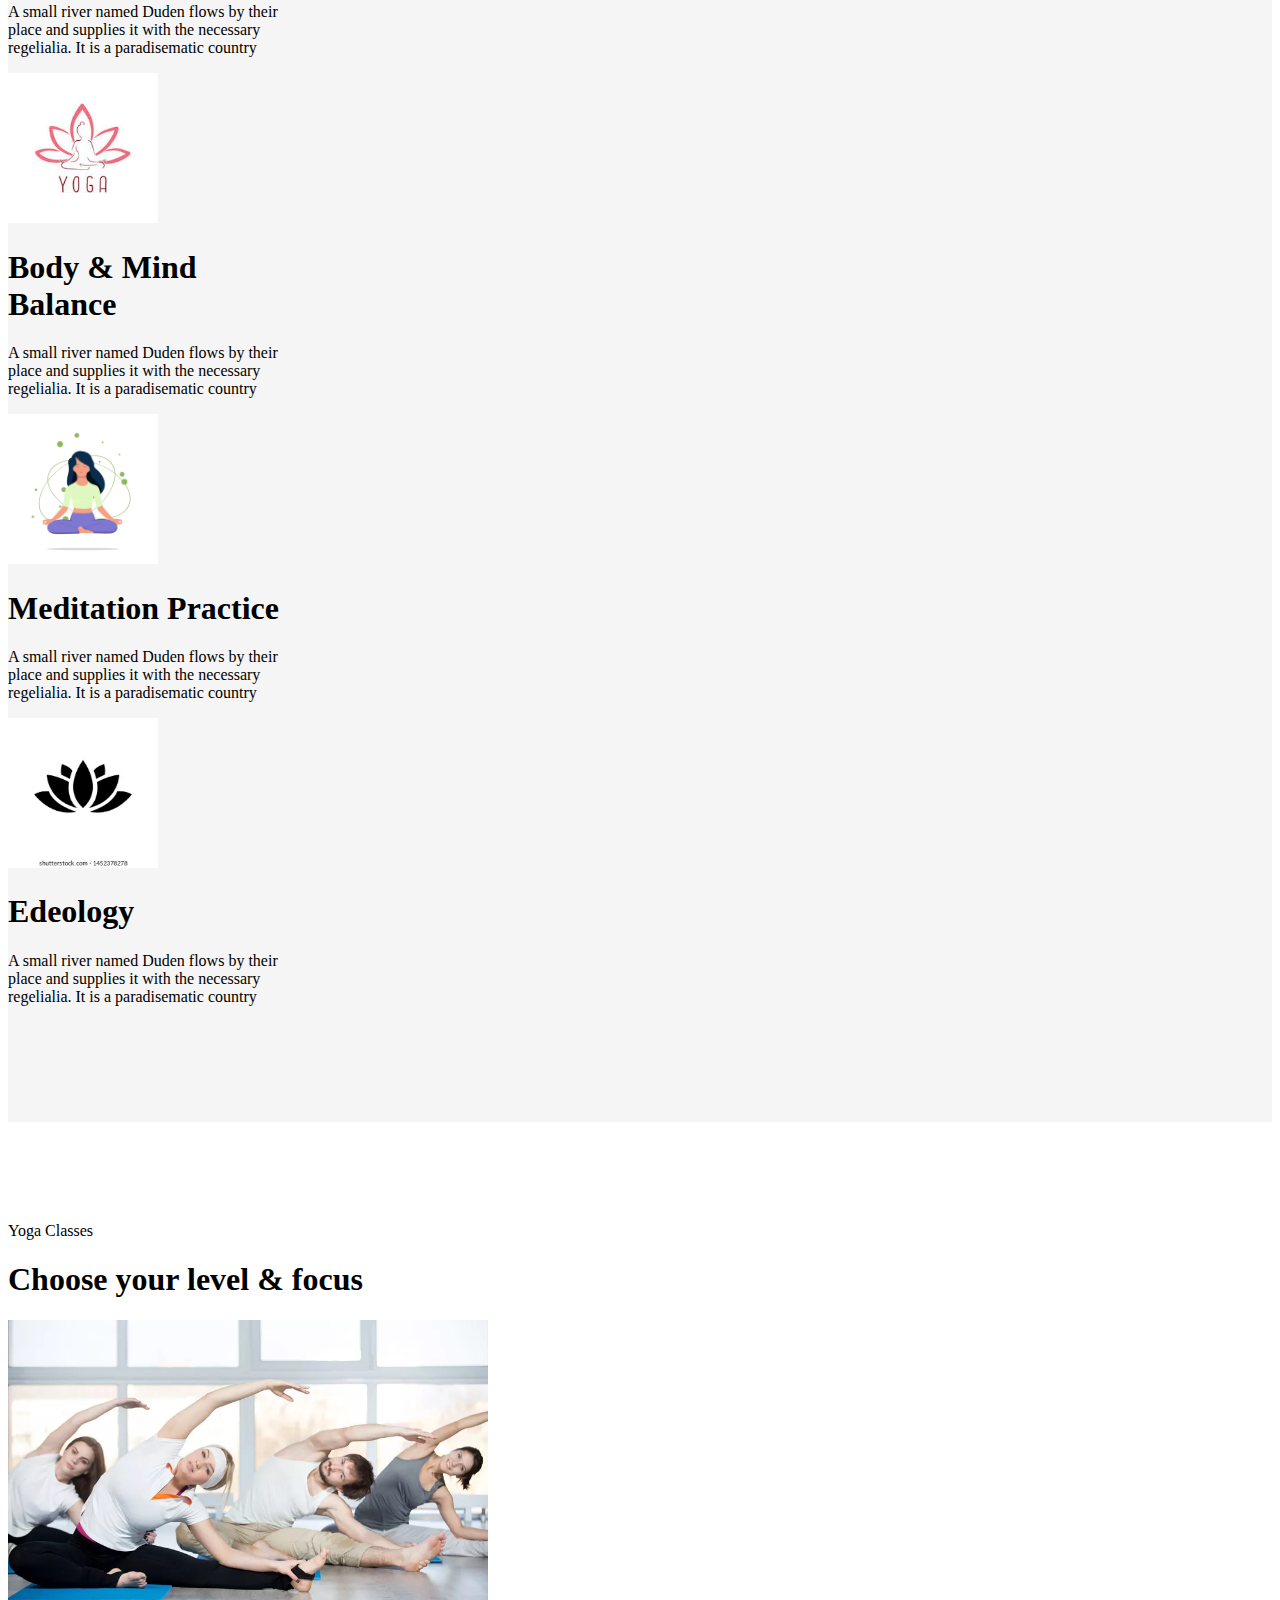
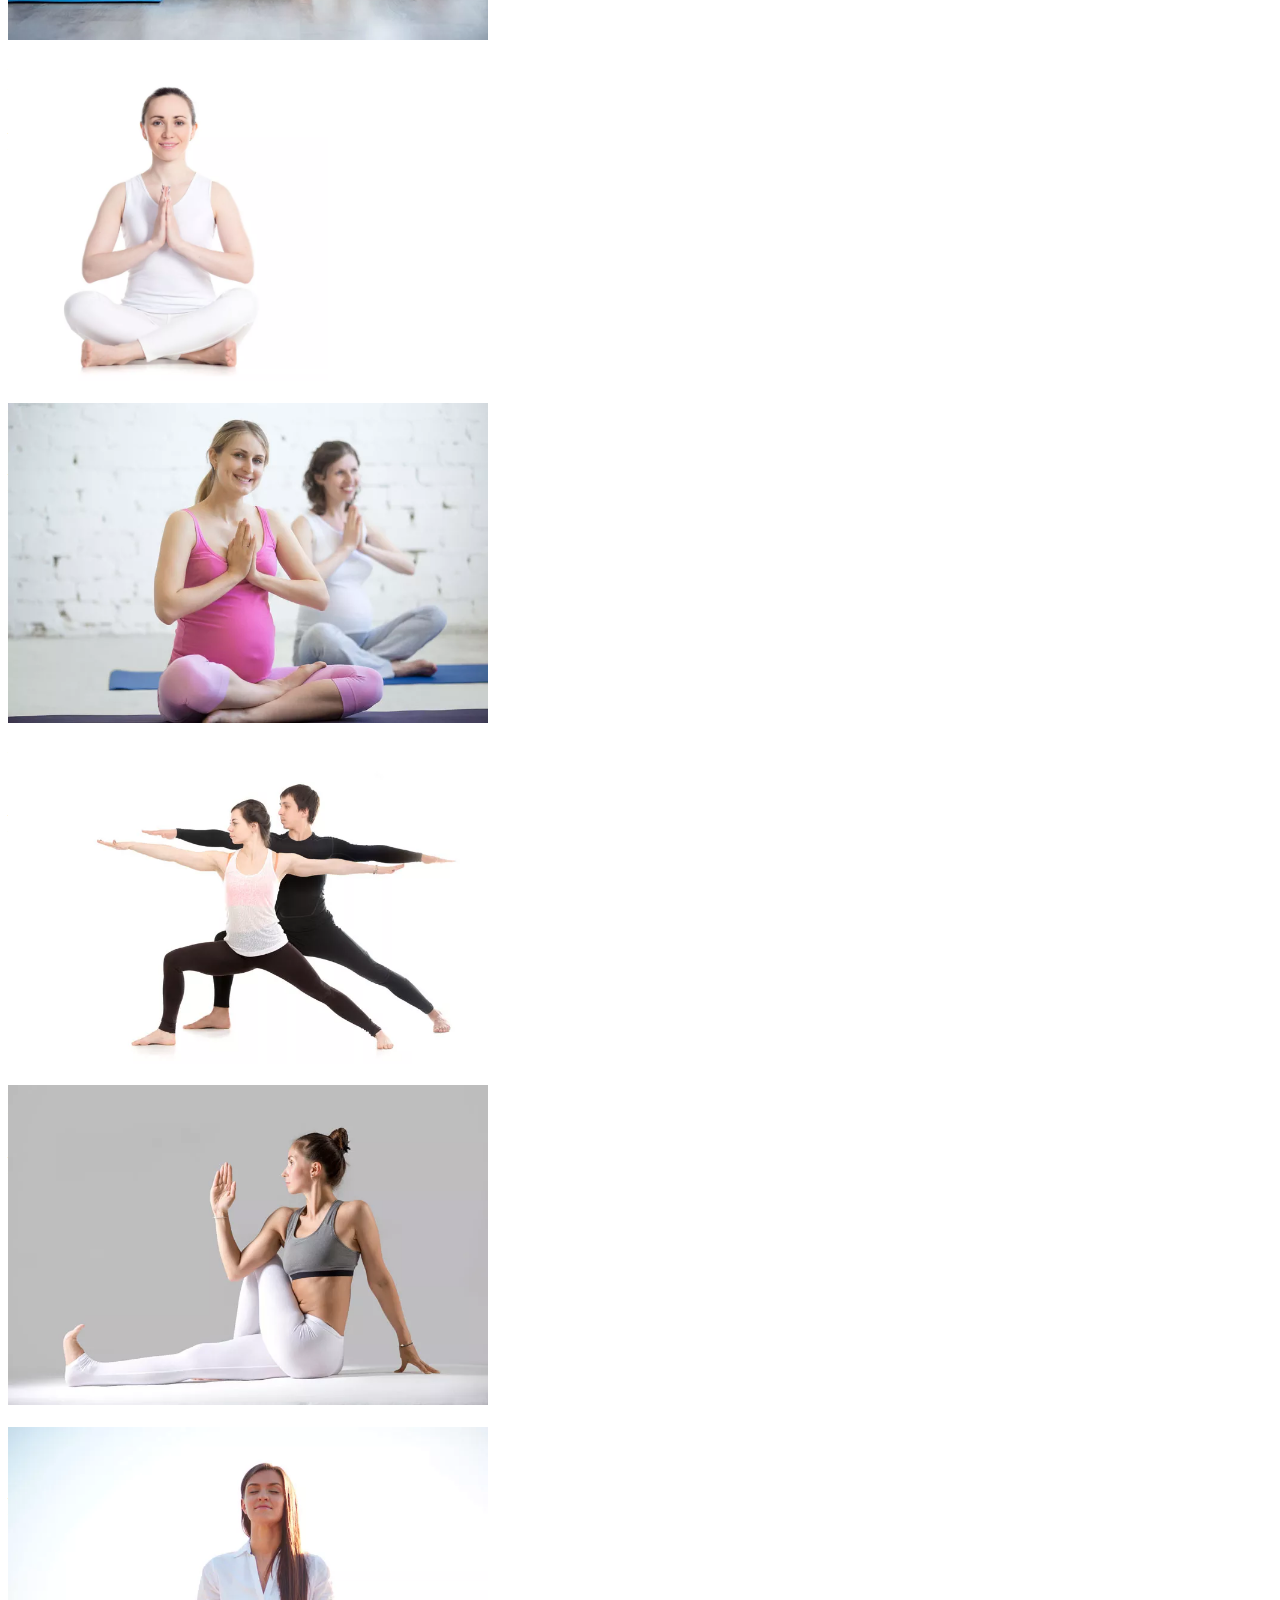
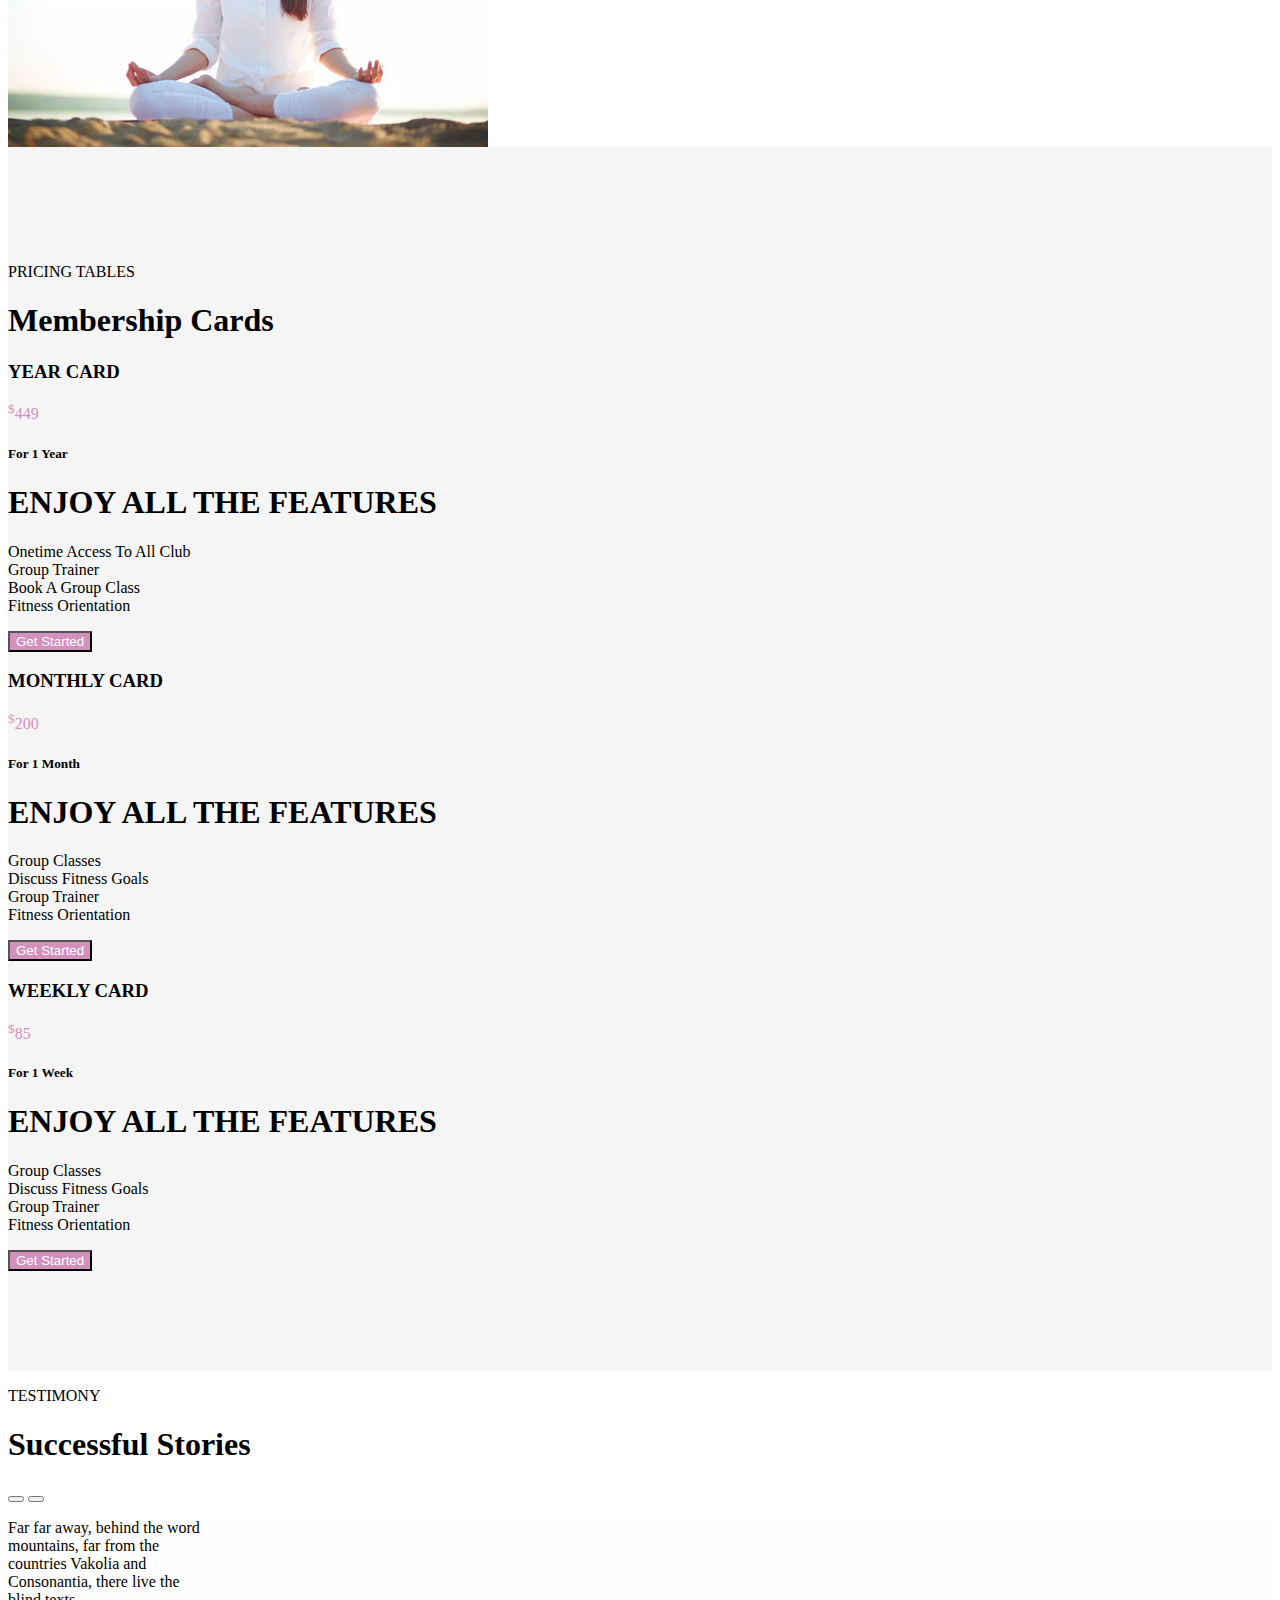
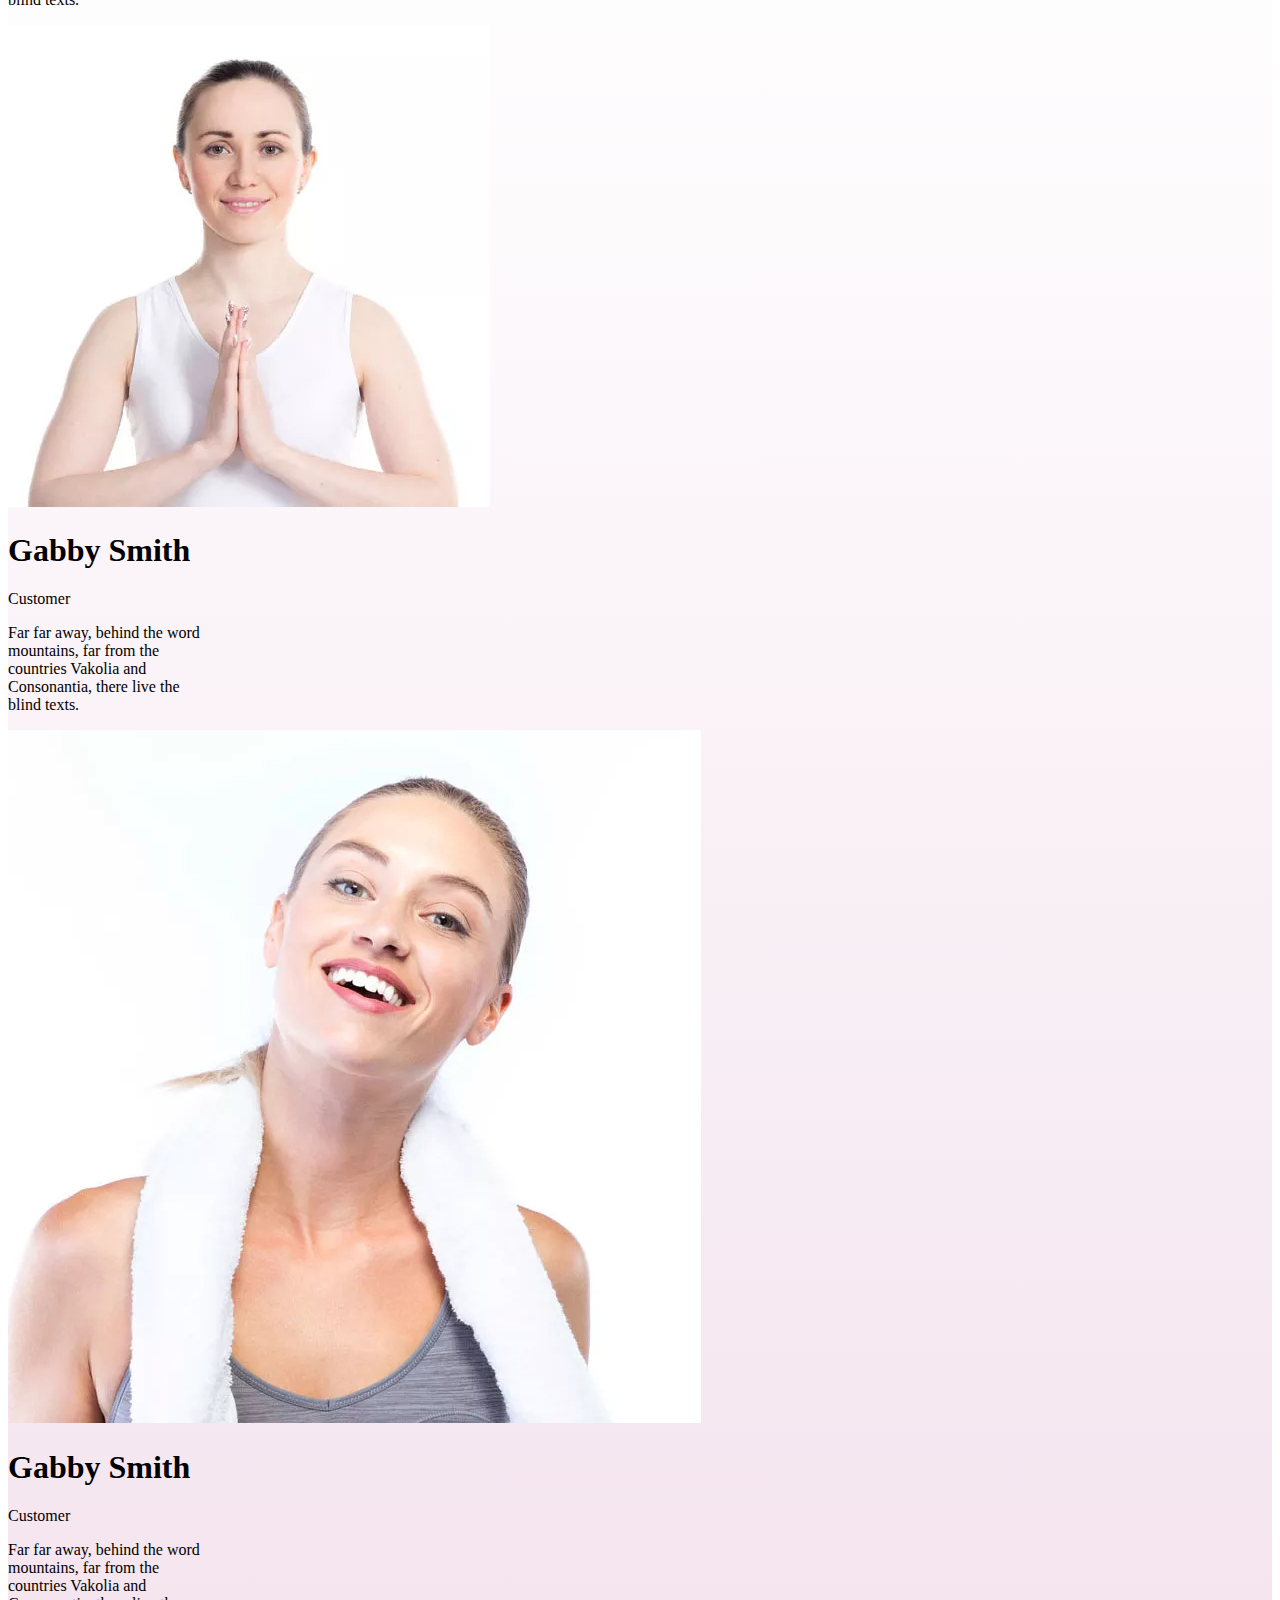
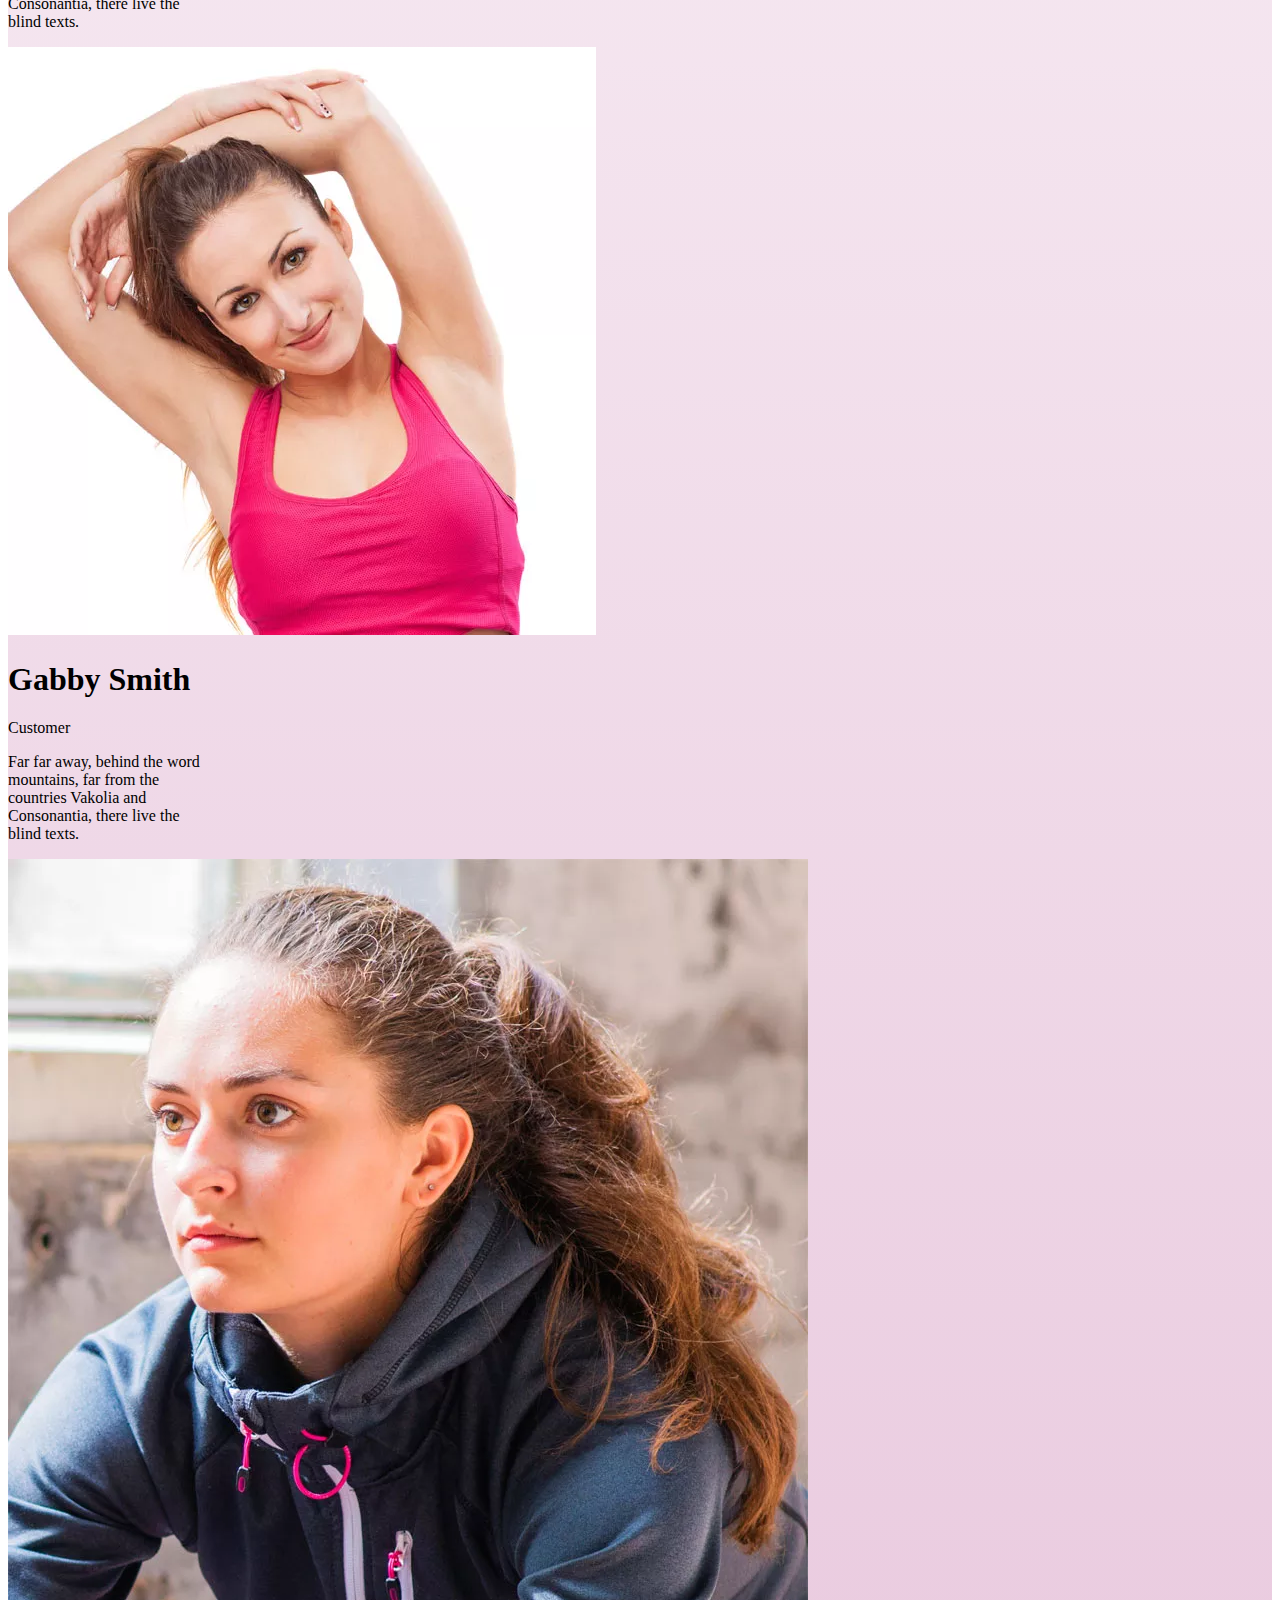
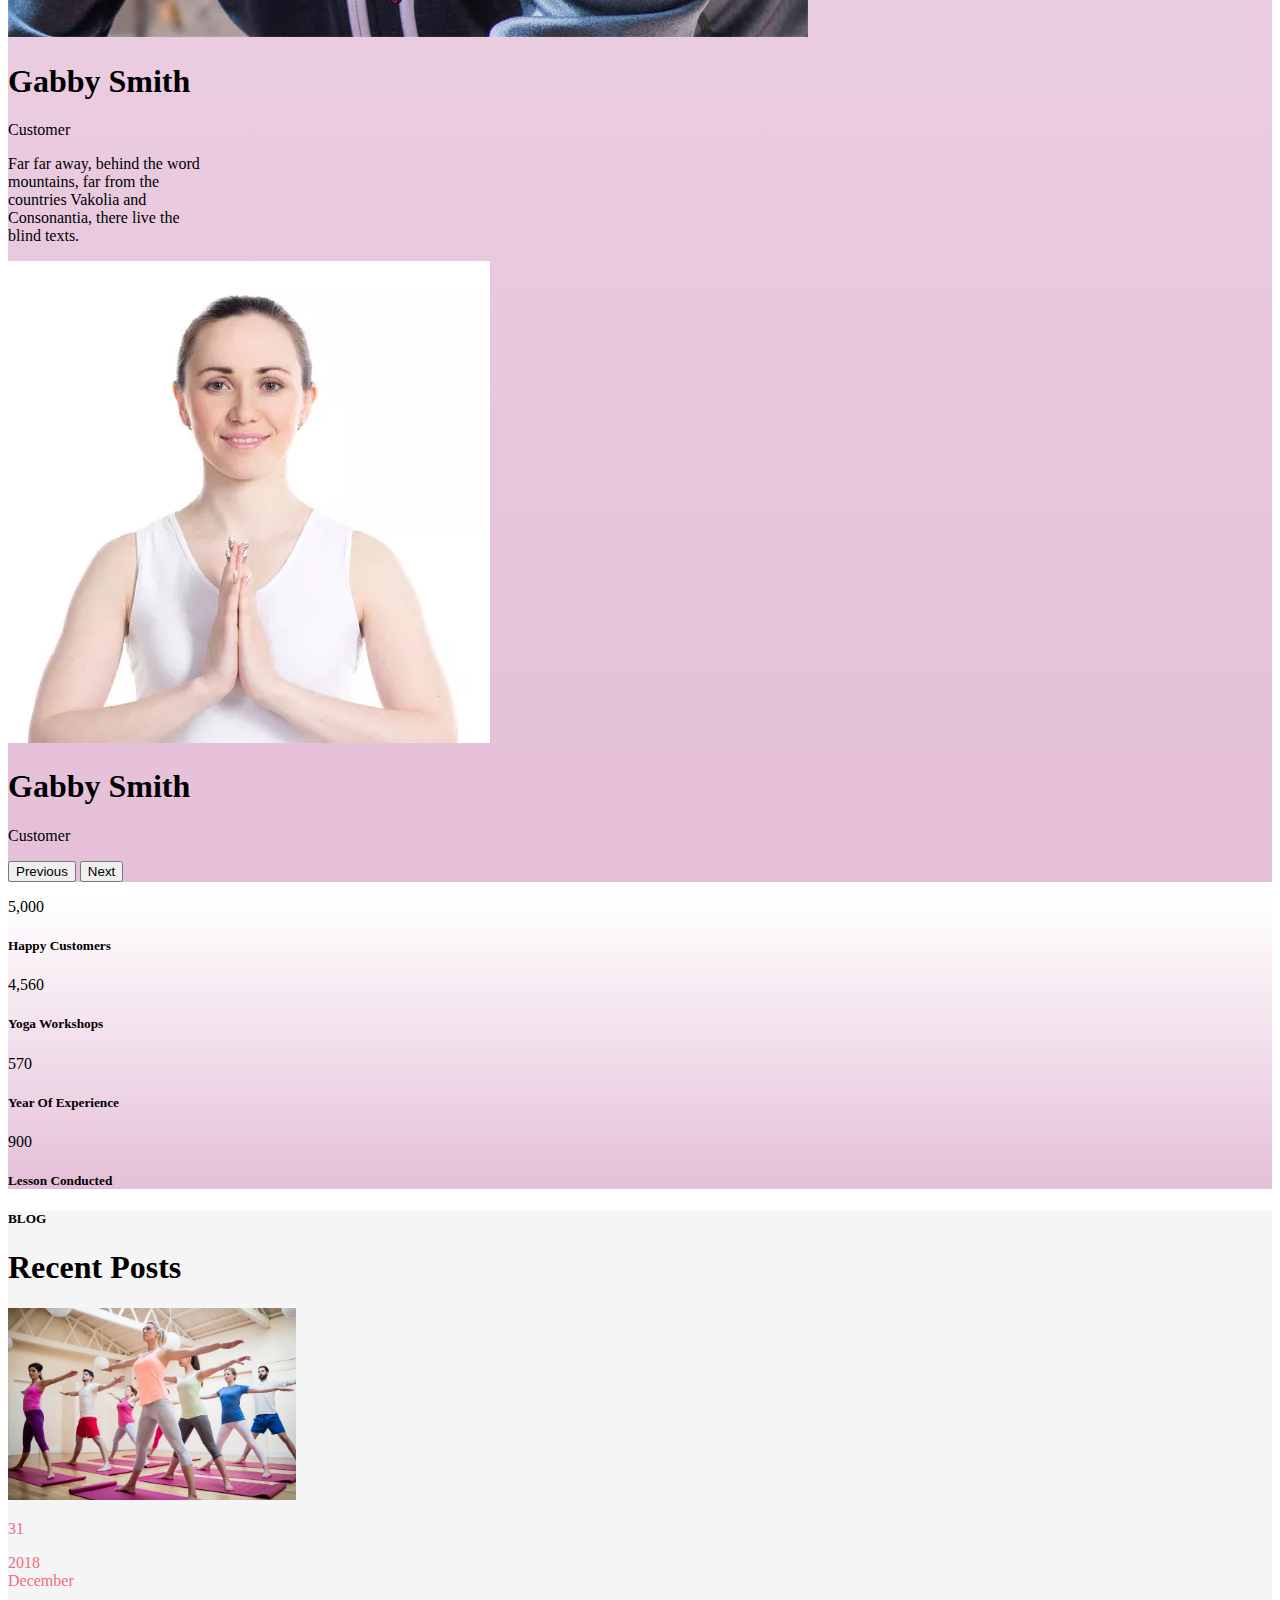
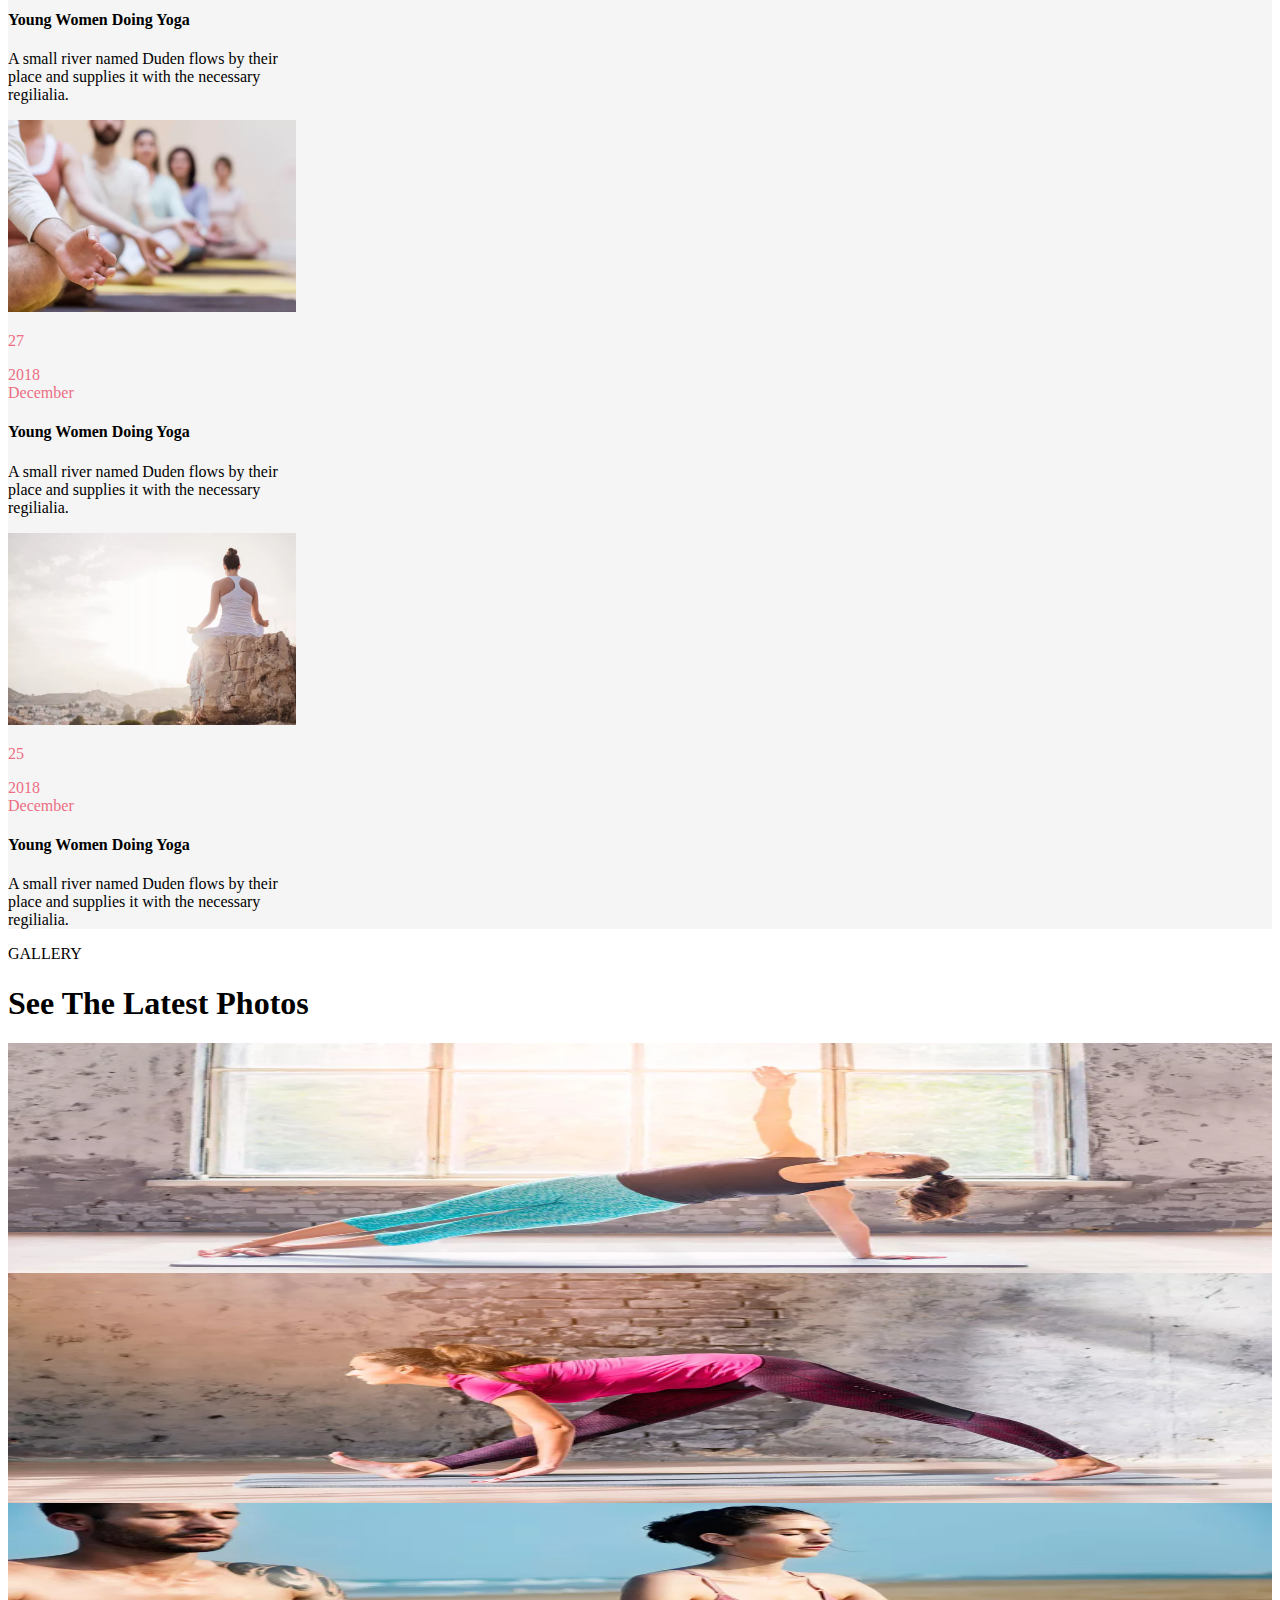
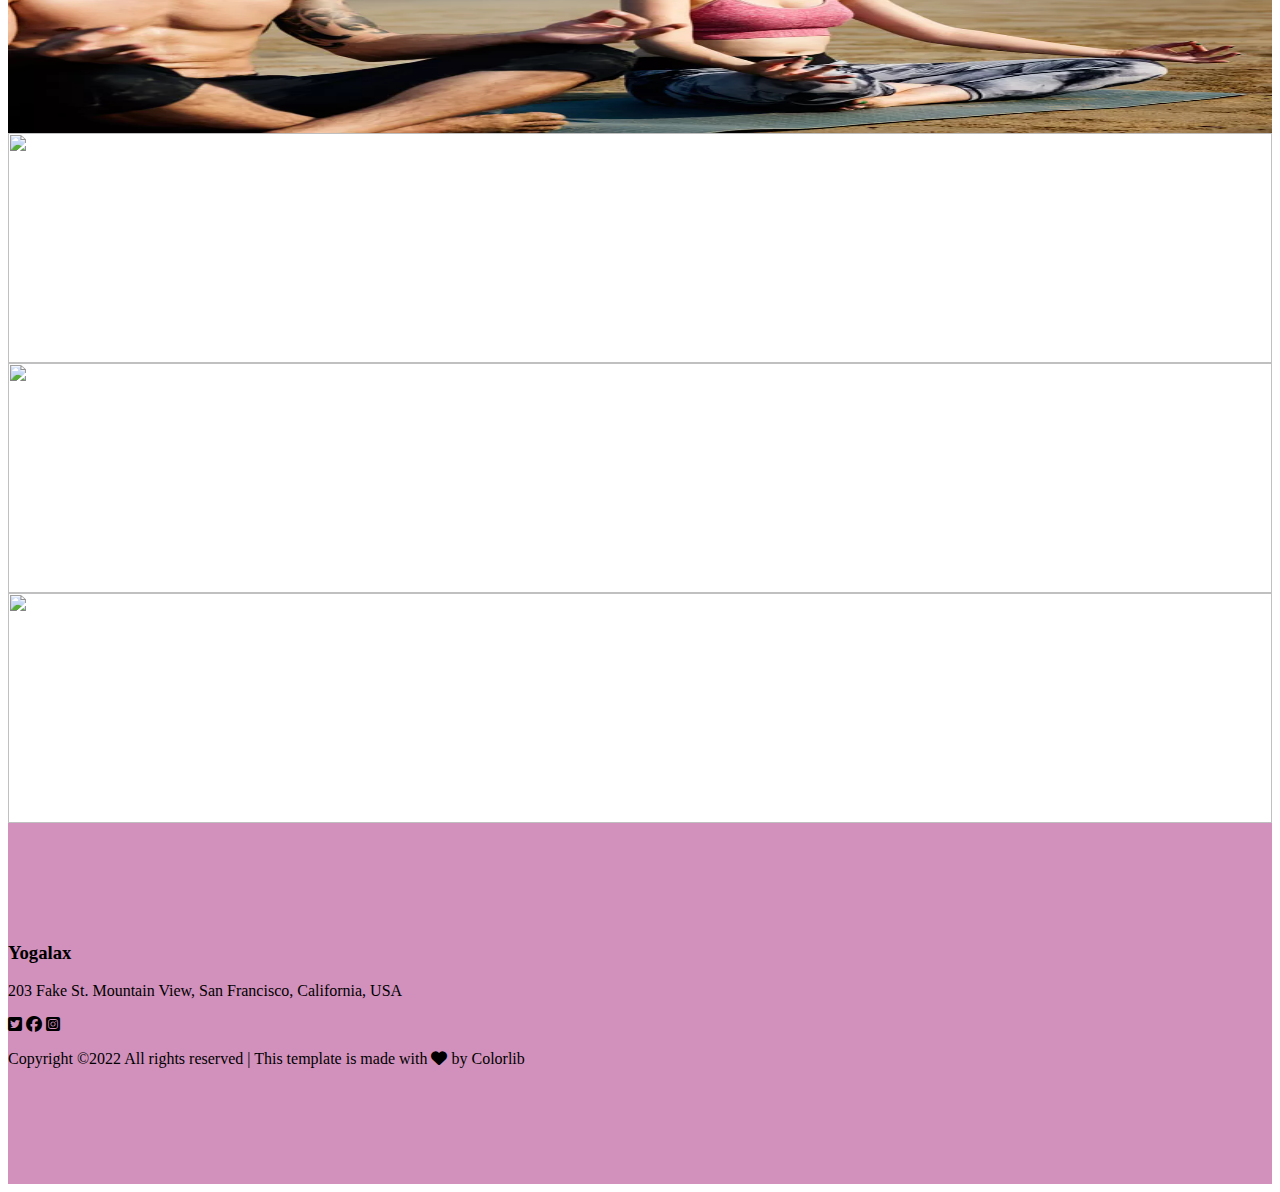
==== commit 77aeac3e: "Add files via upload" ====
--- a/yoga.html
+++ b/yoga.html
@@ -261,7 +261,7 @@
         <div>
             <nav class="navbar navbar-expand-lg navbar-light">
                 <div class="container-fluid">
-                    <img src="./Images/logo.gif" height="90" alt="">Yogalax
+                    <img src="./images/logo.gif" height="90" alt="">Yogalax
                     <button class="navbar-toggler" type="button" data-bs-toggle="collapse"
                         data-bs-target="#navbarSupportedContent" aria-controls="navbarSupportedContent"
                         aria-expanded="false" aria-label="Toggle navigation">
@@ -330,7 +330,7 @@
     </section>
     <section id="card" class="row container-fluid  justify-content-center align-items-center ">
         <div class="card m-1" style="width: 18rem;">
-            <img src="./Images/images.png" class="card-img-top img-fluid rounded-circle" height="150"
+            <img src="./images/images.png" class="card-img-top img-fluid rounded-circle" height="150"
                 alt="...">
             <div class="card-body">
                 <h1 class="fs-5 fw-bold">Healthy Lifestyle</h1>
@@ -340,7 +340,7 @@
             </div>
         </div>
         <div class="card m-1" style="width: 18rem;">
-            <img src="./Images/images.jpg" class="card-img-top img-fluid rounded-circle" height="150"
+            <img src="./images/images.jpg" class="card-img-top img-fluid rounded-circle" height="150"
                 alt="...">
             <div class="card-body">
                 <h1 class="fs-5 fw-bold">Body & Mind Balance</h1>
@@ -350,7 +350,7 @@
             </div>
         </div>
         <div class="card m-1" style="width: 18rem;">
-            <img src="./Images/43792-yoga-se-hi-hoga.gif" class="card-img-top img-fluid rounded-circle"
+            <img src="./images/43792-yoga-se-hi-hoga.gif" class="card-img-top img-fluid rounded-circle"
                 height="150" alt="...">
             <div class="card-body">
                 <h1 class="fs-5 fw-bold">Meditation Practice</h1>
@@ -360,7 +360,7 @@
             </div>
         </div>
         <div class="card m-1" style="width: 18rem;">
-            <img src="./Images/download.png" class="card-img-top img-fluid rounded-circle" height="150"
+            <img src="./images/download.png" class="card-img-top img-fluid rounded-circle" height="150"
                 alt="...">
 
             <div class="card-body">
@@ -381,21 +381,21 @@
     <section id="img-hover" class="container">
         <div id="lesson" class="group row justify-content-center align-items-center">
             <div class="pics col-md-3 m-3">
-                <img src="./Images/xprogram-1.jpg.pagespeed.ic.1ci9kbfwxf.webp" class="img-fluid" alt="">
+                <img src="./images/xprogram-1.jpg.pagespeed.ic.1ci9kbfwxf.webp" class="img-fluid" alt="">
                 <div class="txt text-center text-light d-flex justify-content-center align-items-center flex-column">
                     <h1>Group Lessons</h1>
                     <p>A small river named Duden flows by their place and supplies it with the necessary regilialia.</p>
                 </div>
             </div>
             <div class="pics col-md-3 m-3">
-                <img src="./Images/xprogram-2.jpg.pagespeed.ic.gQnpvFnESP.webp" class="img-fluid" alt="">
+                <img src="./images/xprogram-2.jpg.pagespeed.ic.gQnpvFnESP.webp" class="img-fluid" alt="">
                 <div class="txt text-center text-light d-flex justify-content-center align-items-center flex-column">
                     <h1>Bikram Yoga</h1>
                     <p>A small river named Duden flows by their place and supplies it with the necessary regilialia.</p>
                 </div>
             </div>
             <div class="pics col-md-3 m-3">
-                <img src="./Images/xprogram-3.jpg.pagespeed.ic.qlWM0s_6CA.webp" class="img-fluid" alt="">
+                <img src="./images/xprogram-3.jpg.pagespeed.ic.qlWM0s_6CA.webp" class="img-fluid" alt="">
                 <div class="txt text-center text-light d-flex justify-content-center align-items-center flex-column">
                     <h1>Yoga Barre</h1>
                     <p>A small river named Duden flows by their place and supplies it with the necessary regilialia.</p>
@@ -405,21 +405,21 @@
 
         <div id="couple" class="yoga row justify-content-center align-items-center">
             <div class="pics col-md-3 m-3">
-                <img src="./Images/xprogram-4.jpg.pagespeed.ic.hjn8FCoNdJ.webp" class="img-fluid" alt="">
+                <img src="./images/xprogram-4.jpg.pagespeed.ic.hjn8FCoNdJ.webp" class="img-fluid" alt="">
                 <div class="txt text-center text-light d-flex justify-content-center align-items-center flex-column">
                     <h1>Yoga For Couples</h1>
                     <p>A small river named Duden flows by their place and supplies it with the necessary regilialia.</p>
                 </div>
             </div>
             <div class="pics col-md-3 m-3">
-                <img src="./Images/xprogram-5.jpg.pagespeed.ic.IpqOpOTQKX.webp" class="img-fluid" alt="">
+                <img src="./images/xprogram-5.jpg.pagespeed.ic.IpqOpOTQKX.webp" class="img-fluid" alt="">
                 <div class="txt text-center text-light d-flex justify-content-center align-items-center flex-column">
                     <h1>Bikram Yoga</h1>
                     <p>A small river named Duden flows by their place and supplies it with the necessary regilialia.</p>
                 </div>
             </div>
             <div class="pics col-md-3 m-3">
-                <img src="./Images/xprogram-6.jpg.pagespeed.ic.jjaJOW0fXv.webp" class="img-fluid" alt="">
+                <img src="./images/xprogram-6.jpg.pagespeed.ic.jjaJOW0fXv.webp" class="img-fluid" alt="">
                 <div class="txt text-center text-light d-flex justify-content-center align-items-center flex-column">
                     <h1>Yoga Barre</h1>
                     <p>A small river named Duden flows by their place and supplies it with the necessary regilialia.</p>
@@ -482,7 +482,7 @@
                             </p>
                             <div class="consonantia row">
                                 <div class="gabby-im col-md-6 py-5"> <img
-                                        src="./Images/xperson_1.jpg.pagespeed.ic.7BucVfLujM.webp"
+                                        src="./images/xperson_1.jpg.pagespeed.ic.7BucVfLujM.webp"
                                         class="yoga-pic img-fluid rounded-circle" alt=""></div>
                                 <div class="gabby col-md-6 py-5 ">
                                     <h1 class=" fs-5 fw-normal">Gabby Smith</h1>
@@ -496,7 +496,7 @@
                             </p>
                             <div class="consonantia row">
                                 <div class="gabby-im col-md-6 py-5"> <img
-                                        src="./Images/xperson_2.jpg.pagespeed.ic.p2i6uGY3Qk.webp"
+                                        src="./images/xperson_2.jpg.pagespeed.ic.p2i6uGY3Qk.webp"
                                         class="yoga-pic img-fluid rounded-circle" alt=""></div>
                                 <div class="gabby col-md-6 py-5 ">
                                     <h1 class=" fs-5 fw-normal">Gabby Smith</h1>
@@ -510,7 +510,7 @@
                             </p>
                             <div class="consonantia row">
                                 <div class="gabby-im col-md-6 py-5"> <img
-                                        src="./Images/xperson_3.jpg.pagespeed.ic.5eoN1ii3gV.webp"
+                                        src="./images/xperson_3.jpg.pagespeed.ic.5eoN1ii3gV.webp"
                                         class="yoga-pic img-fluid rounded-circle" alt=""></div>
                                 <div class="gabby col-md-6 py-5 ">
                                     <h1 class=" fs-5 fw-normal">Gabby Smith</h1>
@@ -528,7 +528,7 @@
                             </p>
                             <div class="consonantia row">
                                 <div class="gabby-im col-md-6 py-5"> <img
-                                        src="./Images/xperson_4.jpg.pagespeed.ic.pUigYGgAgi.webp"
+                                        src="./images/xperson_4.jpg.pagespeed.ic.pUigYGgAgi.webp"
                                         class="yoga-pic img-fluid rounded-circle" alt=""></div>
                                 <div class="gabby col-md-6 py-5 ">
                                     <h1 class=" fs-5 fw-normal">Gabby Smith</h1>
@@ -542,7 +542,7 @@
                             </p>
                             <div class="consonantia row">
                                 <div class="gabby-im col-md-6 py-5"> <img
-                                        src="./Images/xperson_1.jpg.pagespeed.ic.7BucVfLujM.webp"
+                                        src="./images/xperson_1.jpg.pagespeed.ic.7BucVfLujM.webp"
                                         class="yoga-pic img-fluid rounded-circle" alt=""></div>
                                 <div class="gabby col-md-6 py-5 ">
                                     <h1 class=" fs-5 fw-normal">Gabby Smith</h1>
@@ -598,7 +598,7 @@
         <h1 class="display-3 text-center">Recent Posts</h1>
         <div class="women row py-5 justify-content-center align-items-center">
             <div class="card my-1 mx-3" style="width: 18rem;">
-                <img src="./Images/ximage_1.jpg.pagespeed.ic.C3gZKQKhre.webp"
+                <img src="./images/ximage_1.jpg.pagespeed.ic.C3gZKQKhre.webp"
                     class="card-img-top col-md-3 img-fluid" alt="...">
                 <div class="card-body">
                     <div class="cal row">
@@ -616,7 +616,7 @@
                 </div>
             </div>
             <div class="card my-1 mx-3" style="width: 18rem;">
-                <img src="./Images/ximage_2.jpg.pagespeed.ic.D4V29wnFos.webp"
+                <img src="./images/ximage_2.jpg.pagespeed.ic.D4V29wnFos.webp"
                     class="card-img-top col-md-3 img-fluid" alt="...">
                 <div class="card-body">
                     <div class="cal row">
@@ -634,7 +634,7 @@
                 </div>
             </div>
             <div class="card my-1 mx-3" style="width: 18rem;">
-                <img src="./Images/ximage_3.jpg.pagespeed.ic.eVr3zsU0Hu.webp"
+                <img src="./images/ximage_3.jpg.pagespeed.ic.eVr3zsU0Hu.webp"
                     class="card-img-top col-md-3 img-fluid" alt="...">
                 <div class="card-body">
                     <div class="cal row">
@@ -658,15 +658,15 @@
         <h1 class="text-center display-4">See The Latest Photos</h1>
         <div class="gall row justify-content-center align-items-center py-5">
             <div class="gallery col-md-3 bg-secondary m-1">
-                <img src="./Images/xgallery-1.jpg.pagespeed.ic.qGwFQX8rGk.webp" class="gall-img img-fluid"
+                <img src="./images/xgallery-1.jpg.pagespeed.ic.qGwFQX8rGk.webp" class="gall-img img-fluid"
                     alt="">
             </div>
             <div class="gallery col-md-3 bg-secondary m-1">
-                <img src="./Images/xgallery-2.jpg.pagespeed.ic.5MoahU_N3G.webp" class="gall-img img-fluid"
+                <img src="./images/xgallery-2.jpg.pagespeed.ic.5MoahU_N3G.webp" class="gall-img img-fluid"
                     alt="">
             </div>
             <div class="gallery col-md-3 bg-secondary m-1">
-                <img src="./Images/xgallery-3.jpg.pagespeed.ic.EpaoxMuRpX.webp" class="gall-img img-fluid"
+                <img src="./images/xgallery-3.jpg.pagespeed.ic.EpaoxMuRpX.webp" class="gall-img img-fluid"
                     alt="">
             </div>
             <div class="gallery col-md-3 bg-secondary m-1">
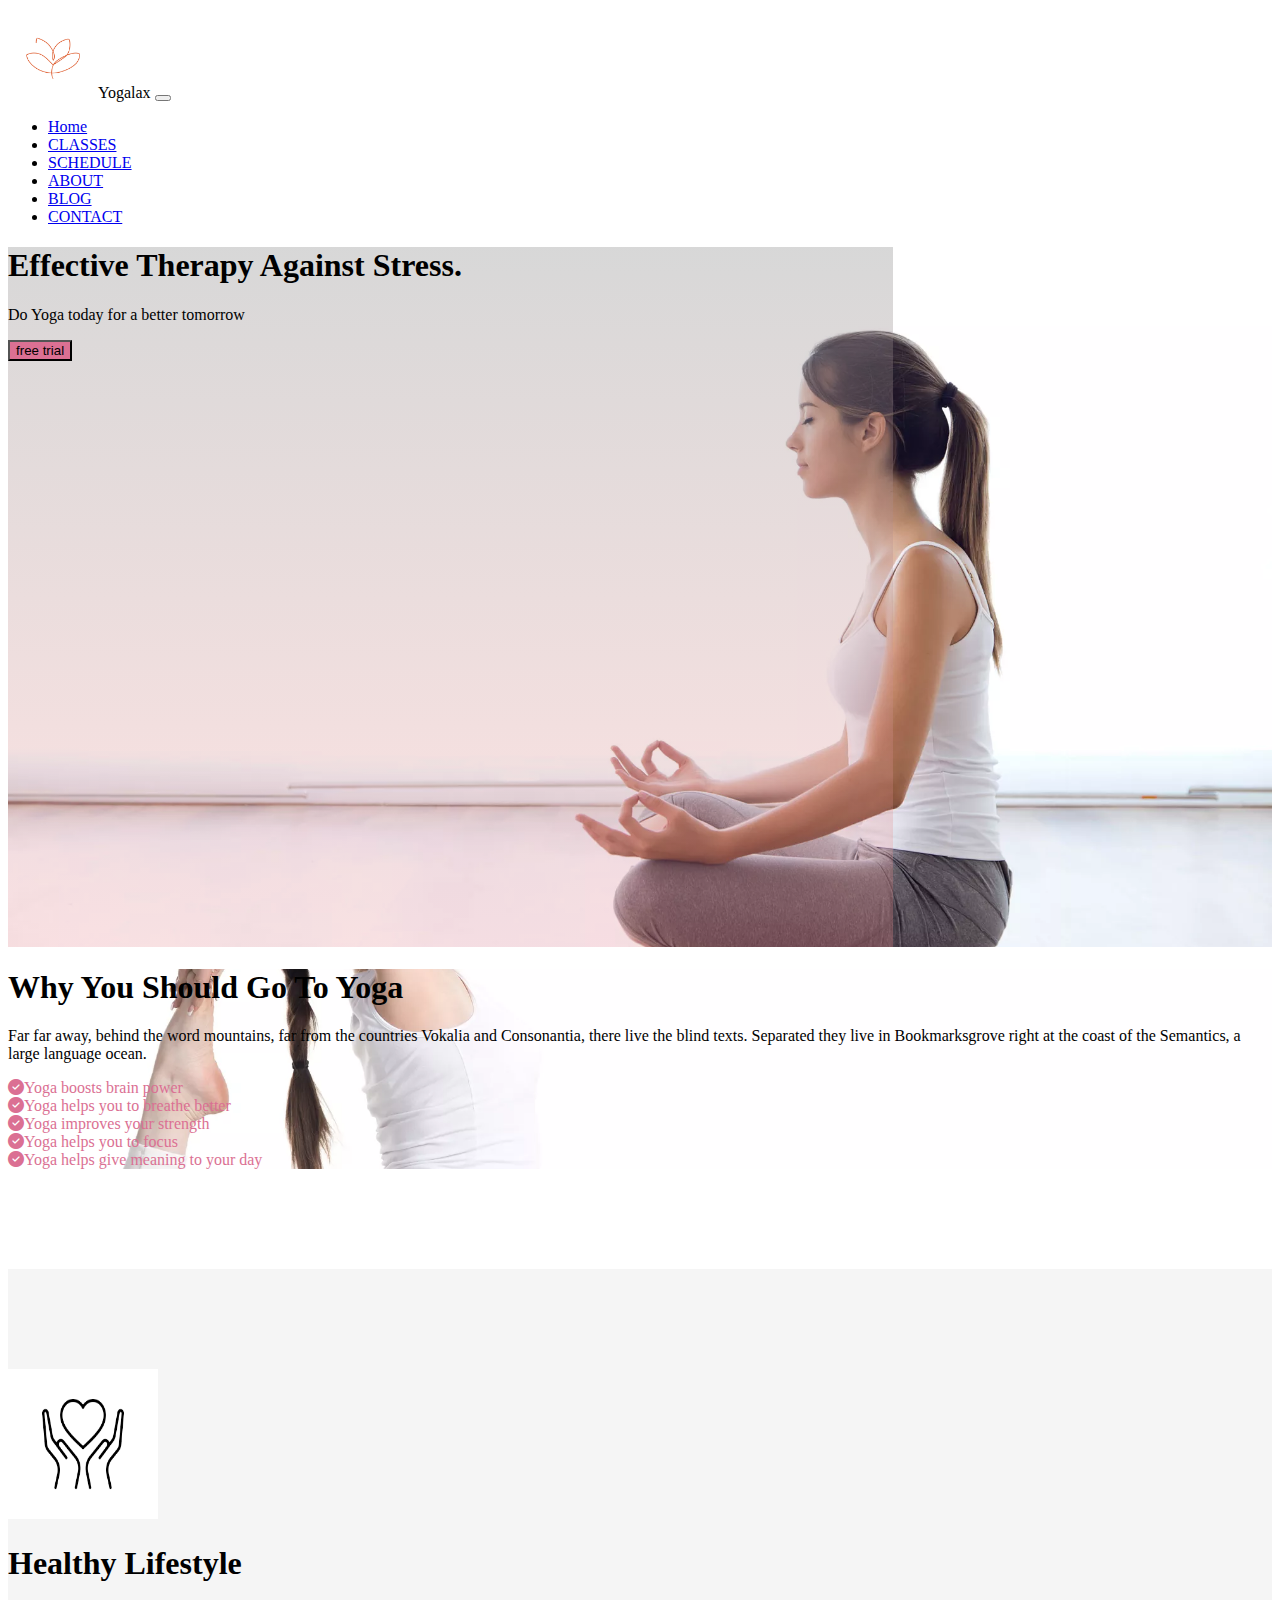
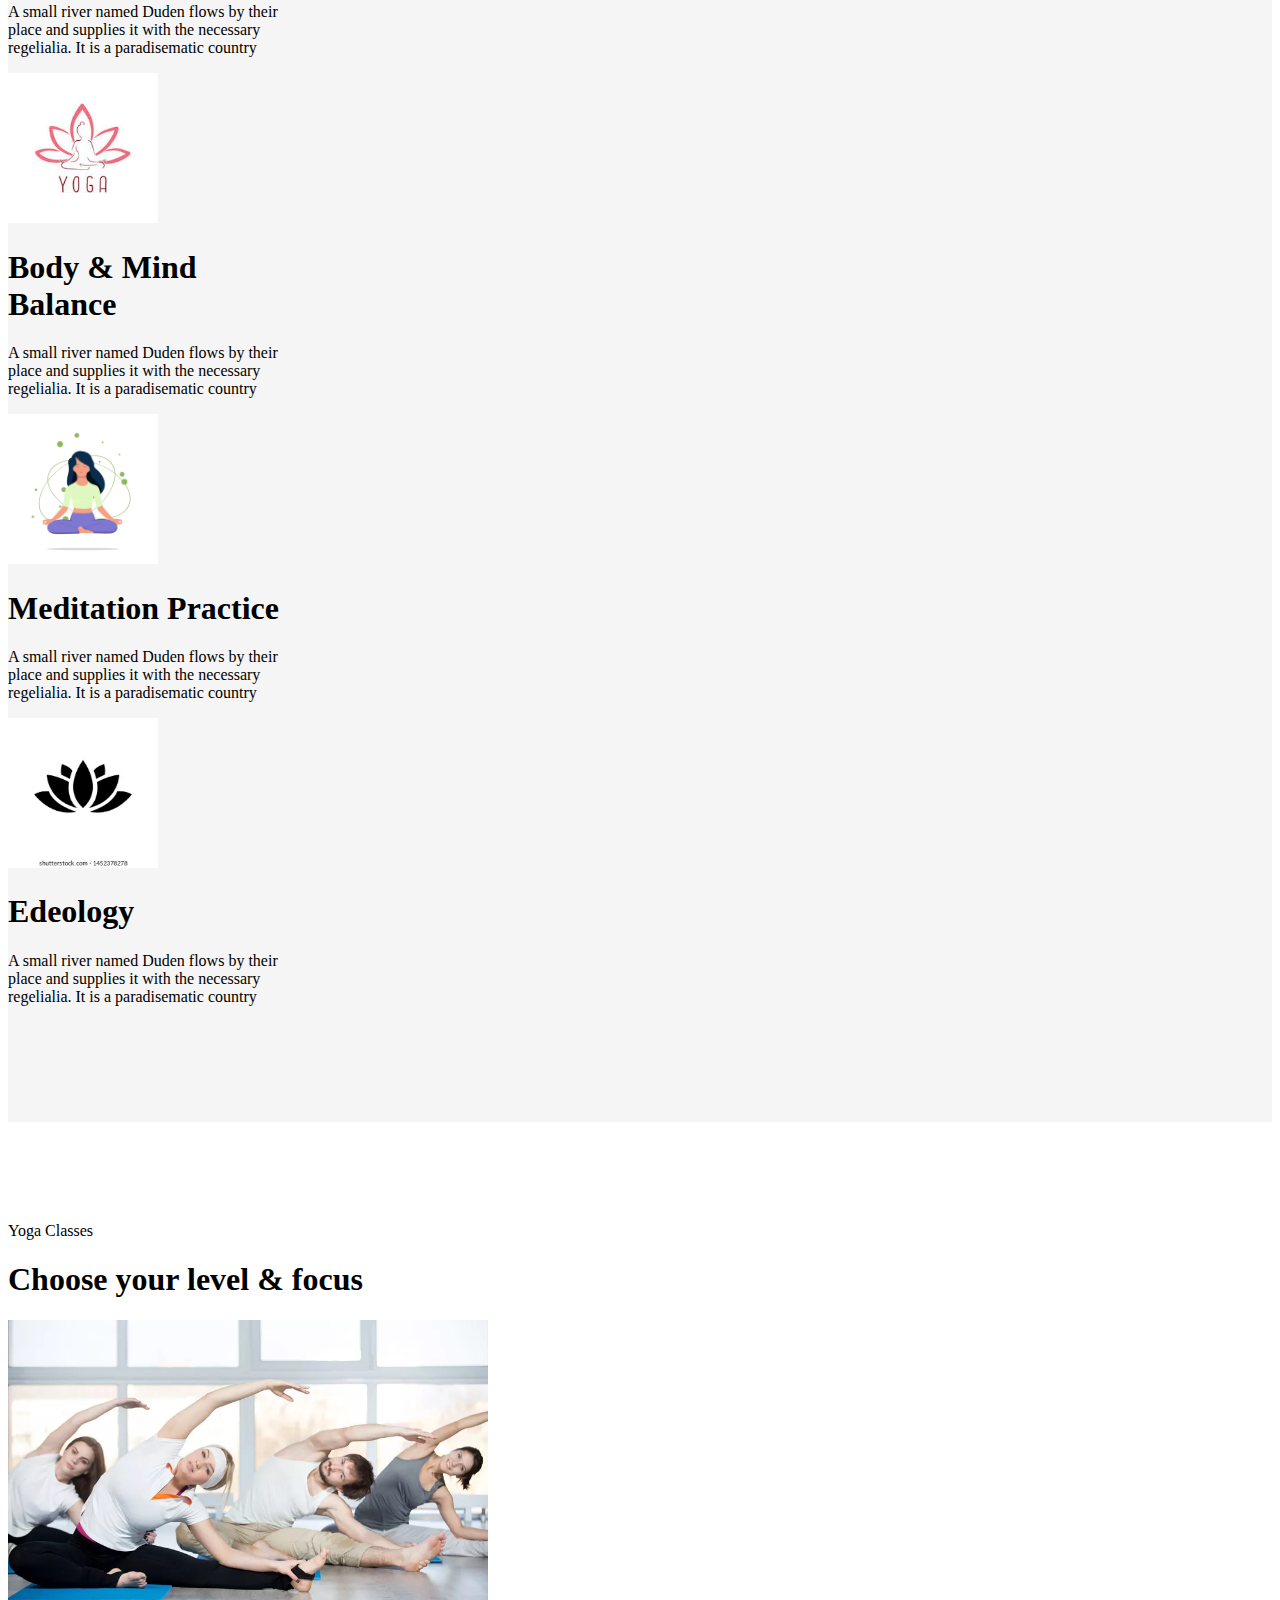
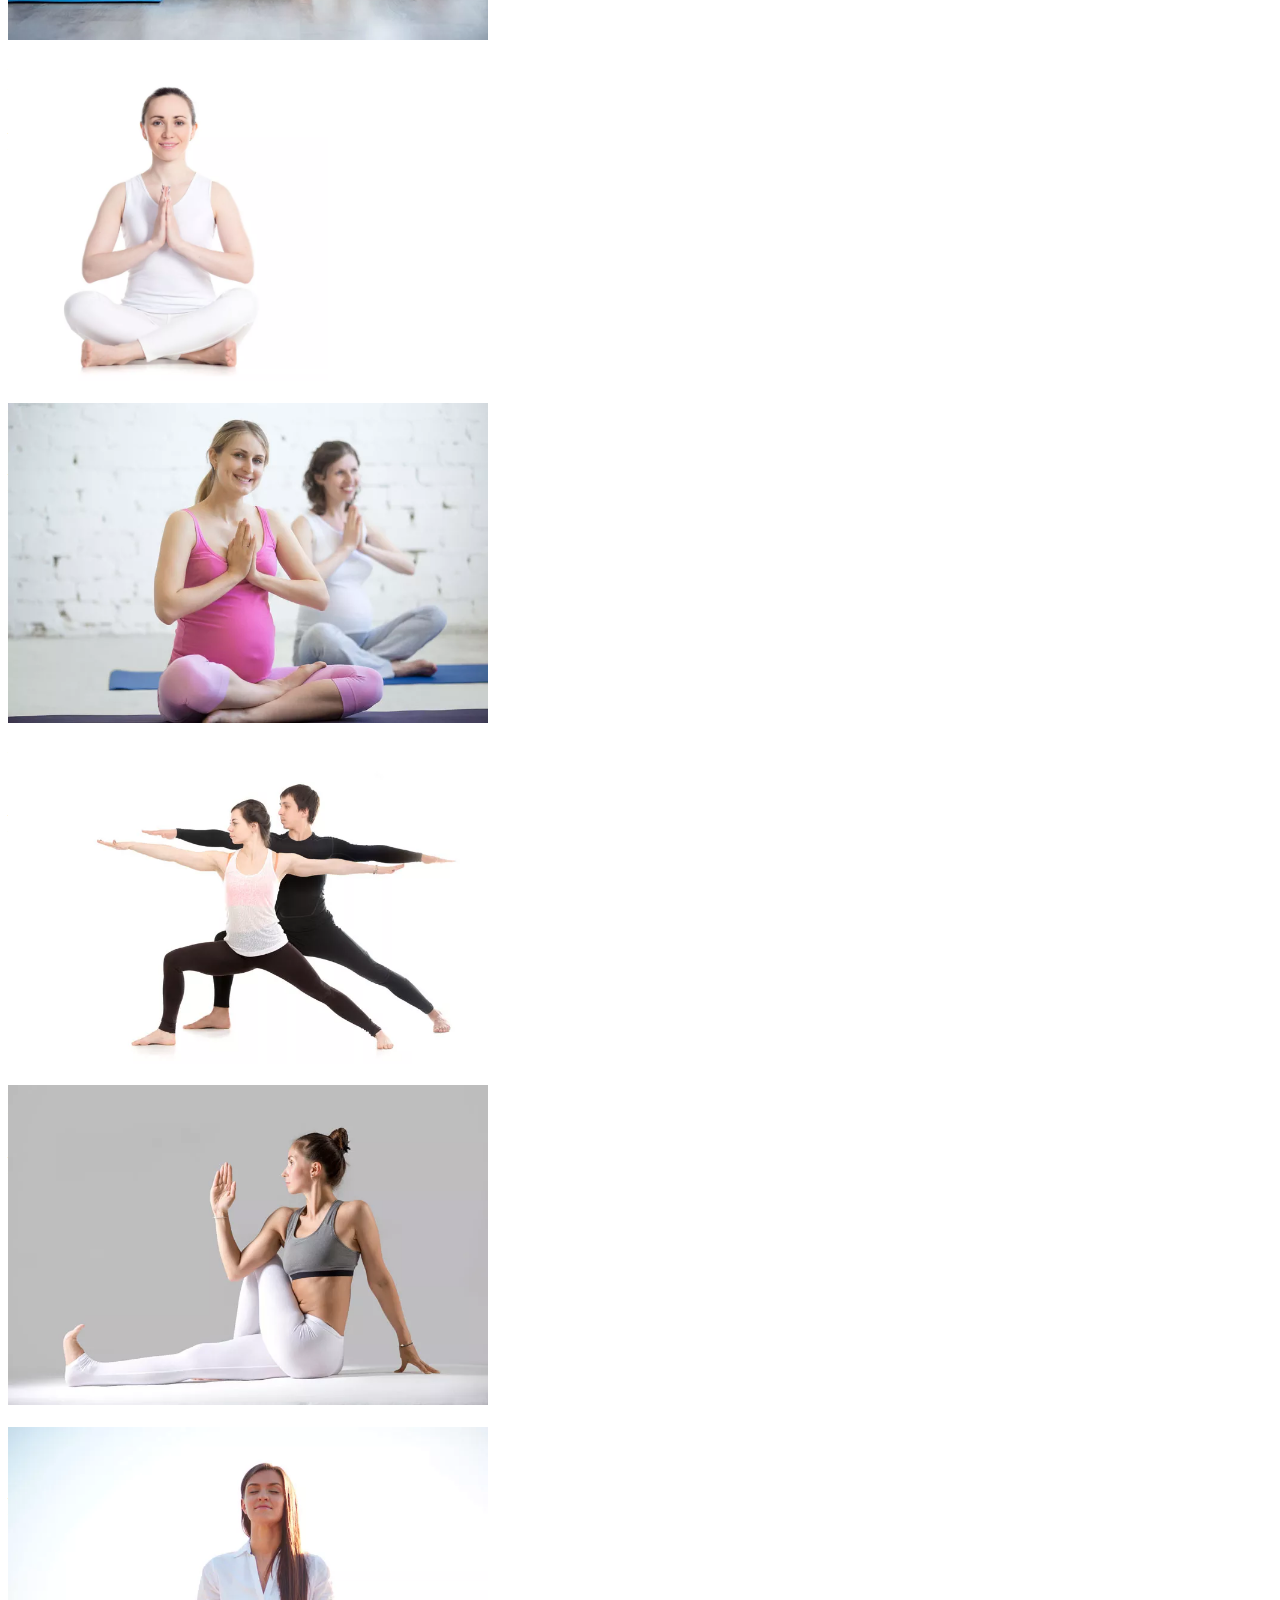
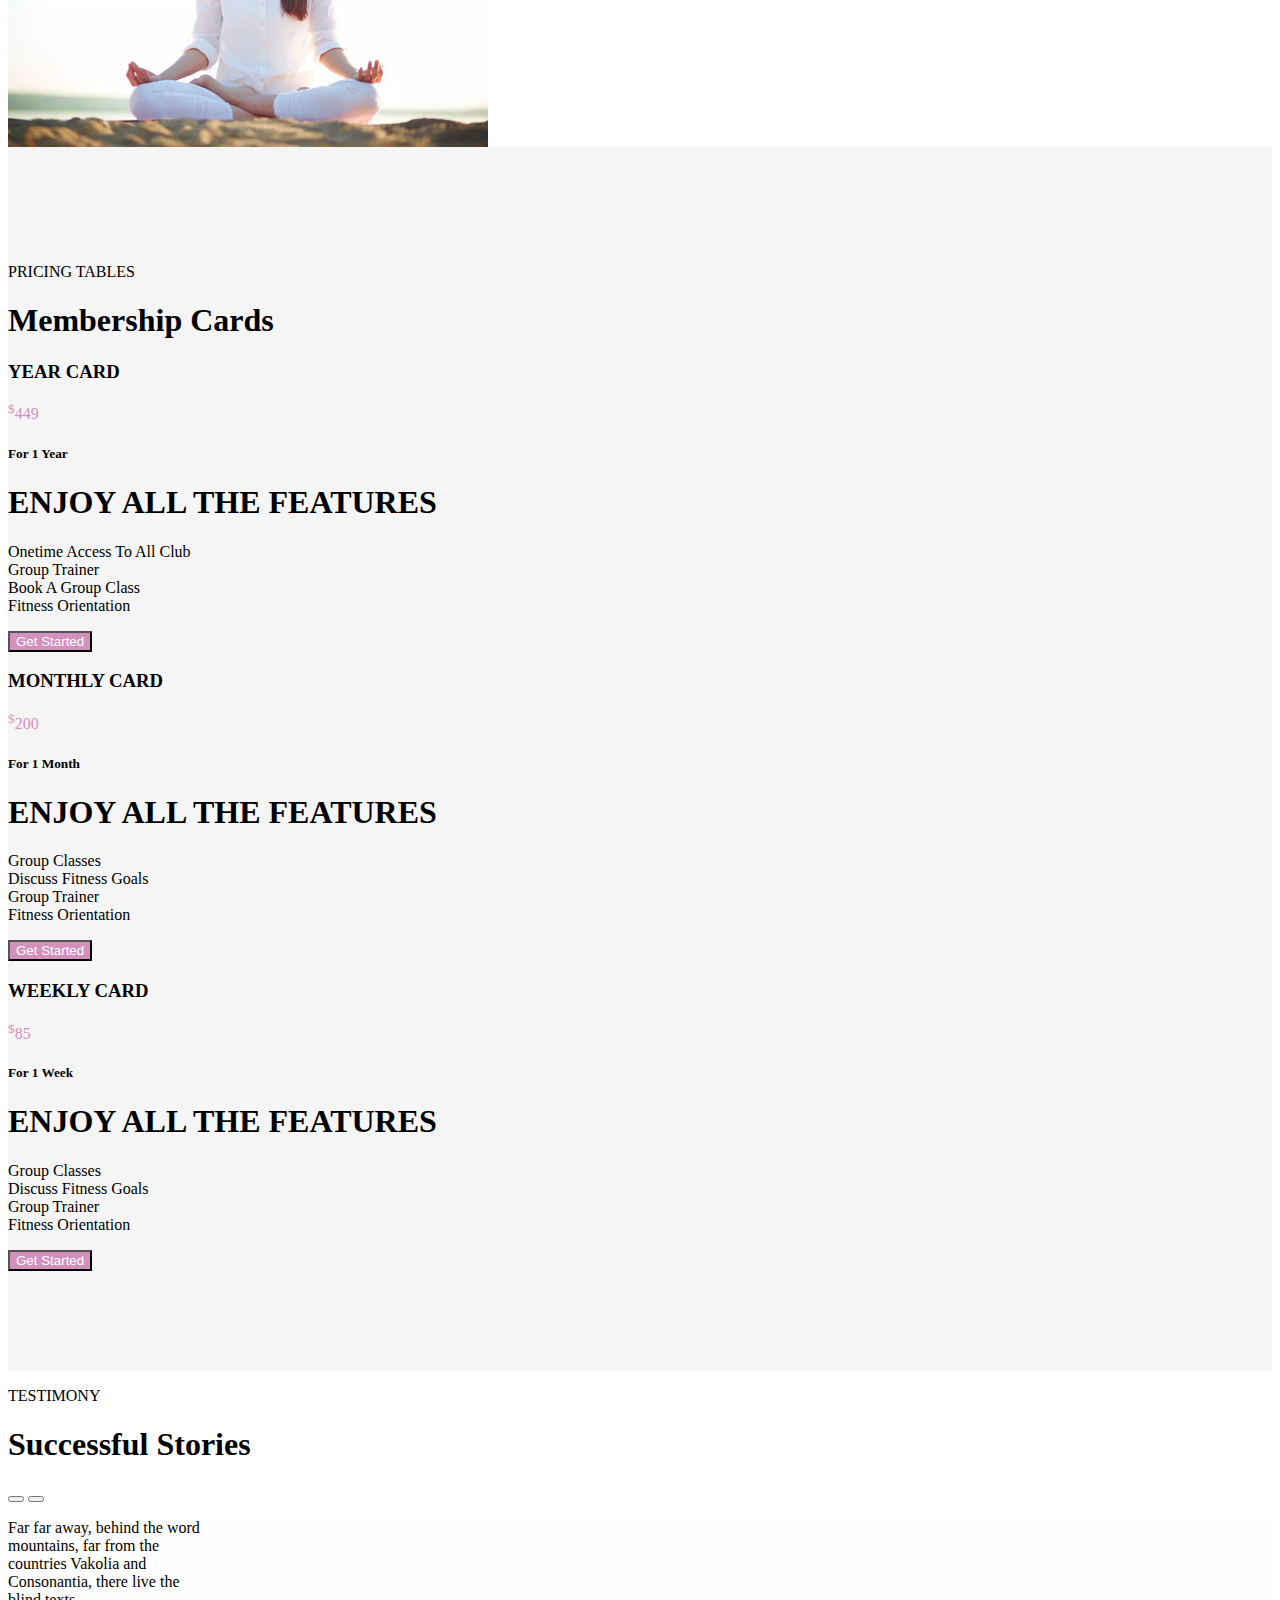
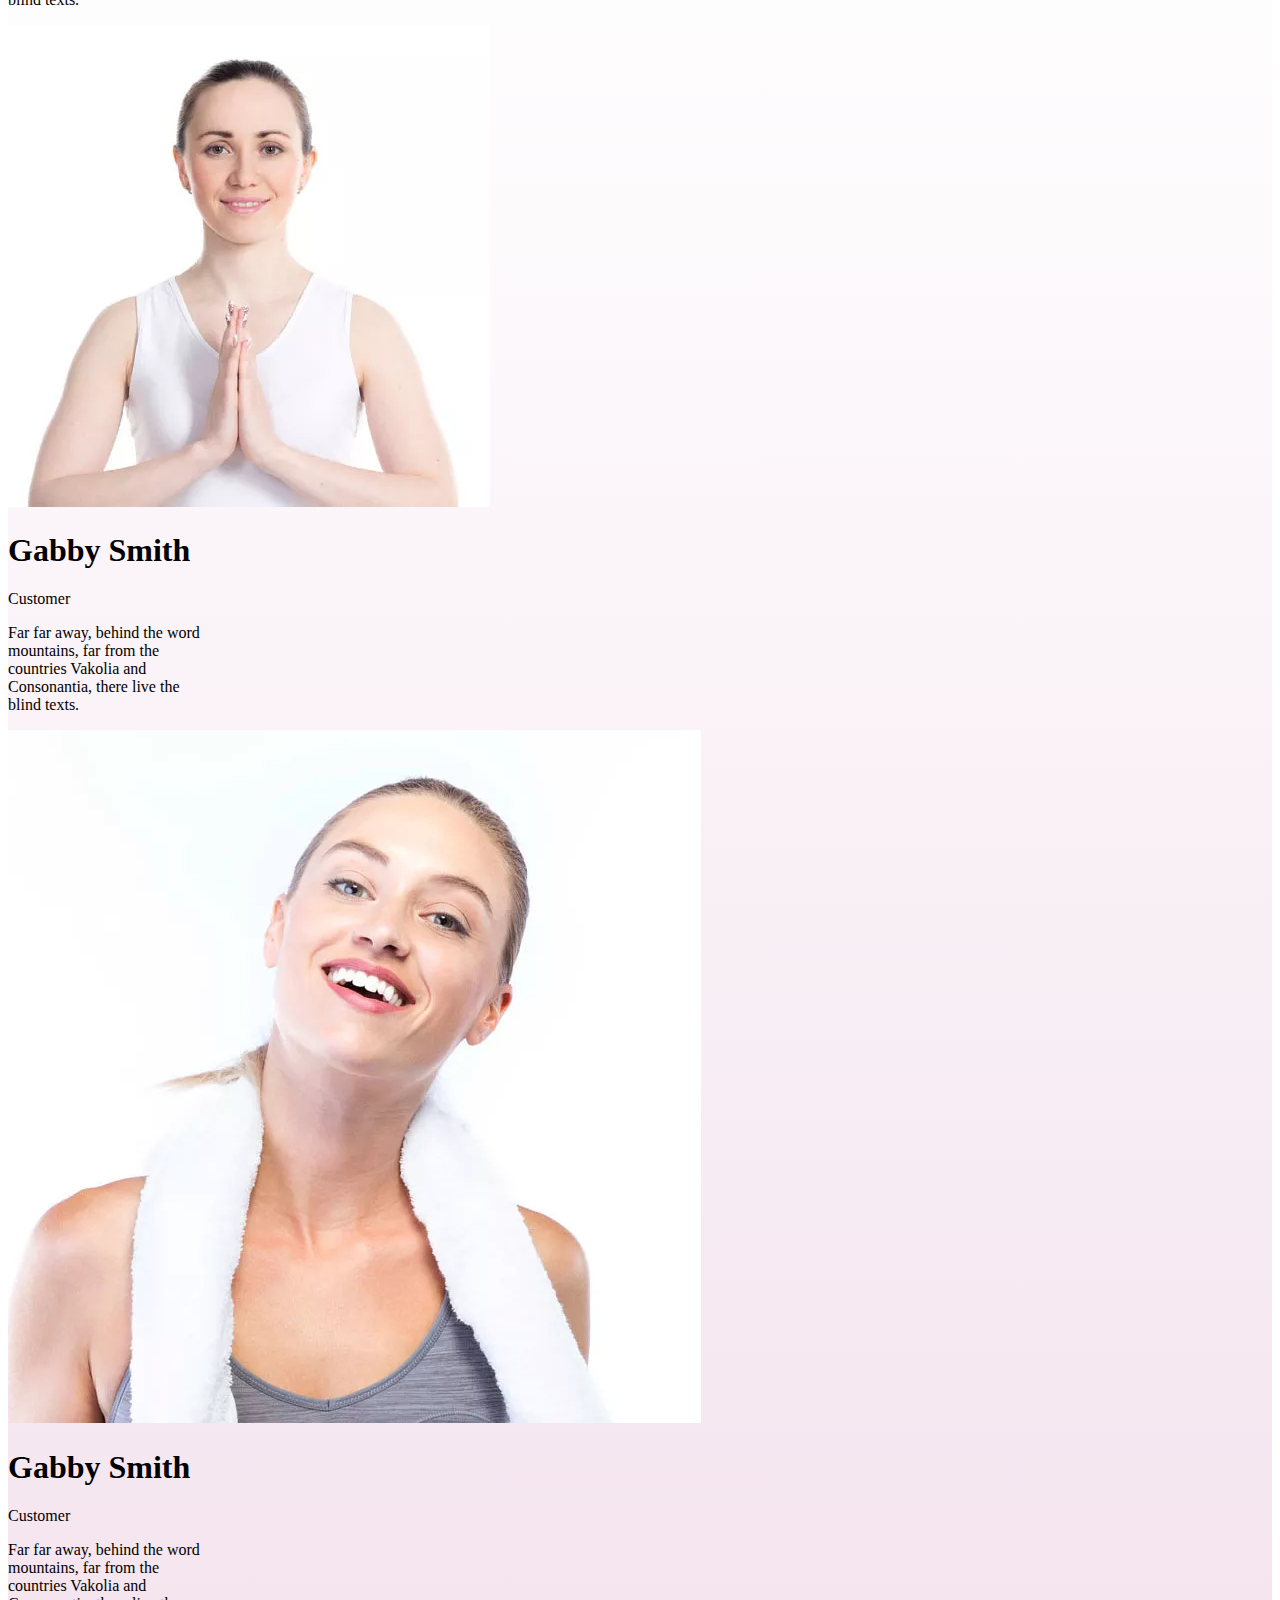
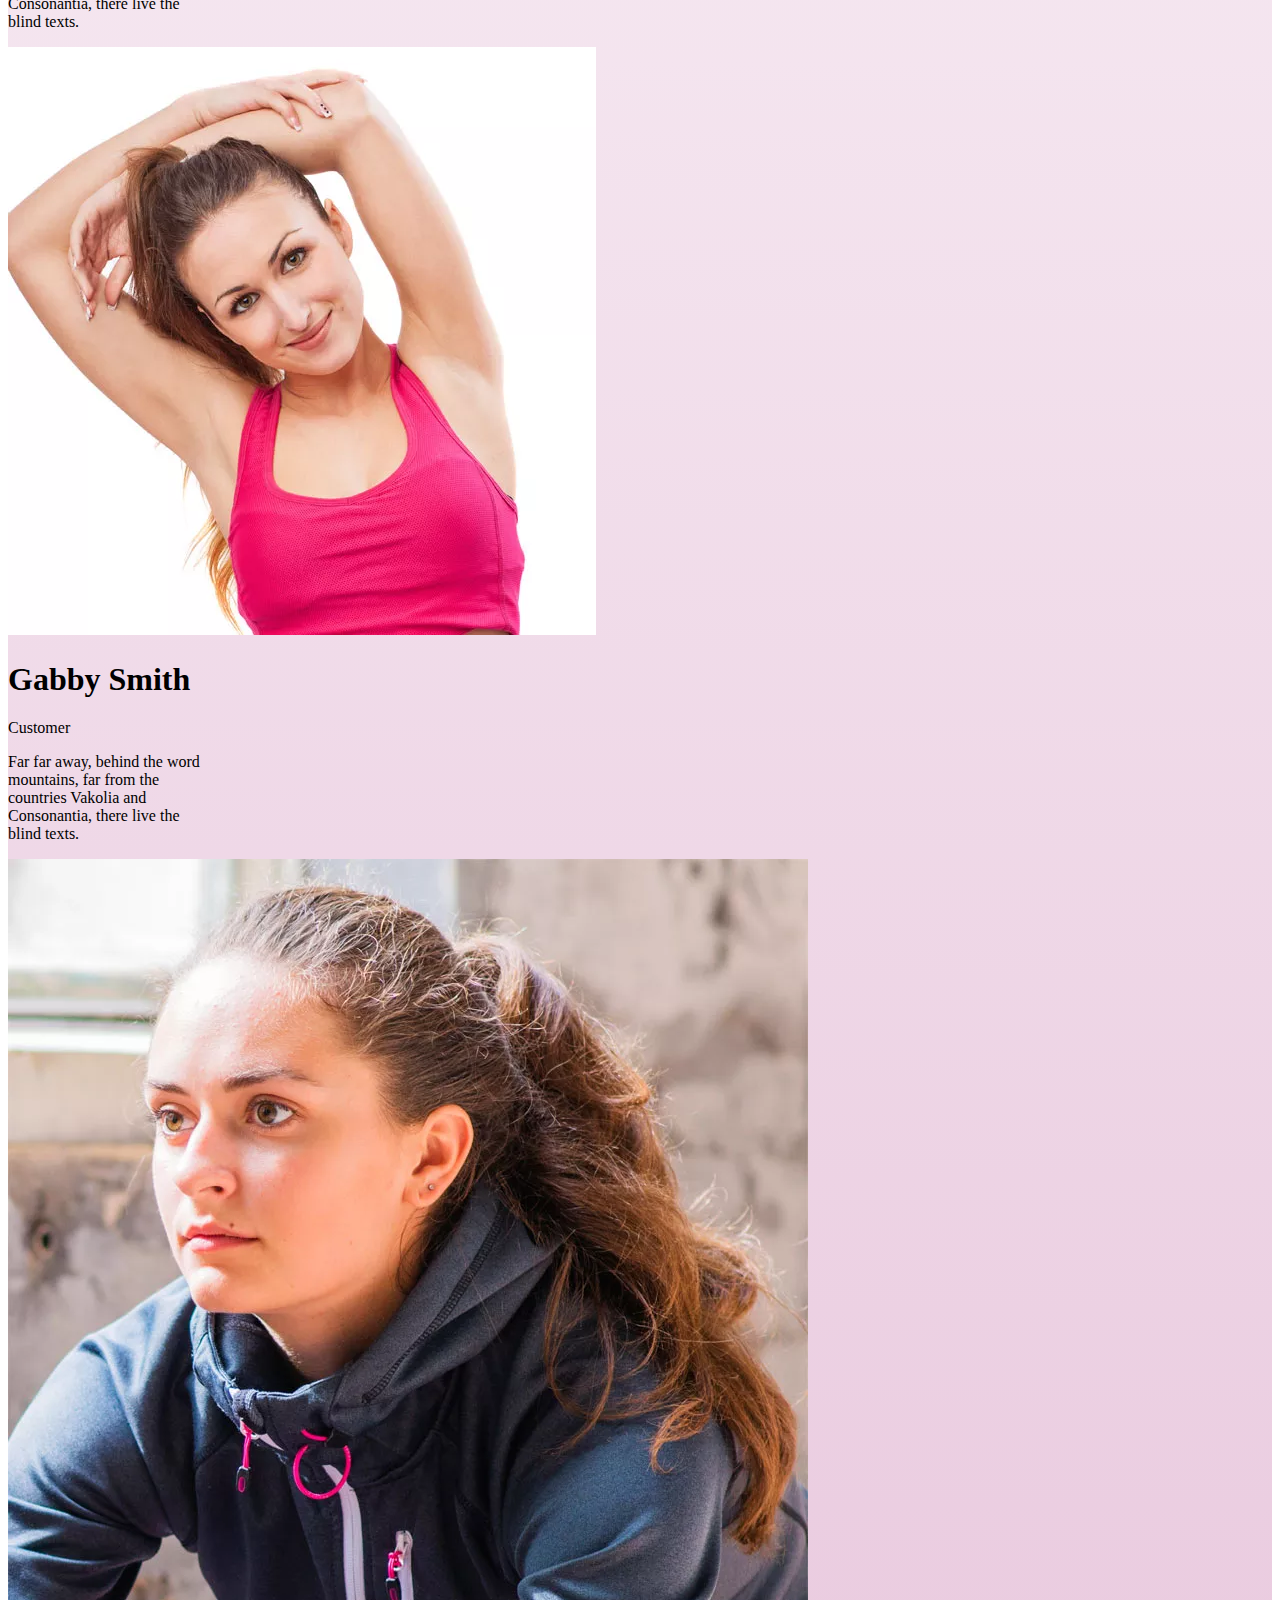
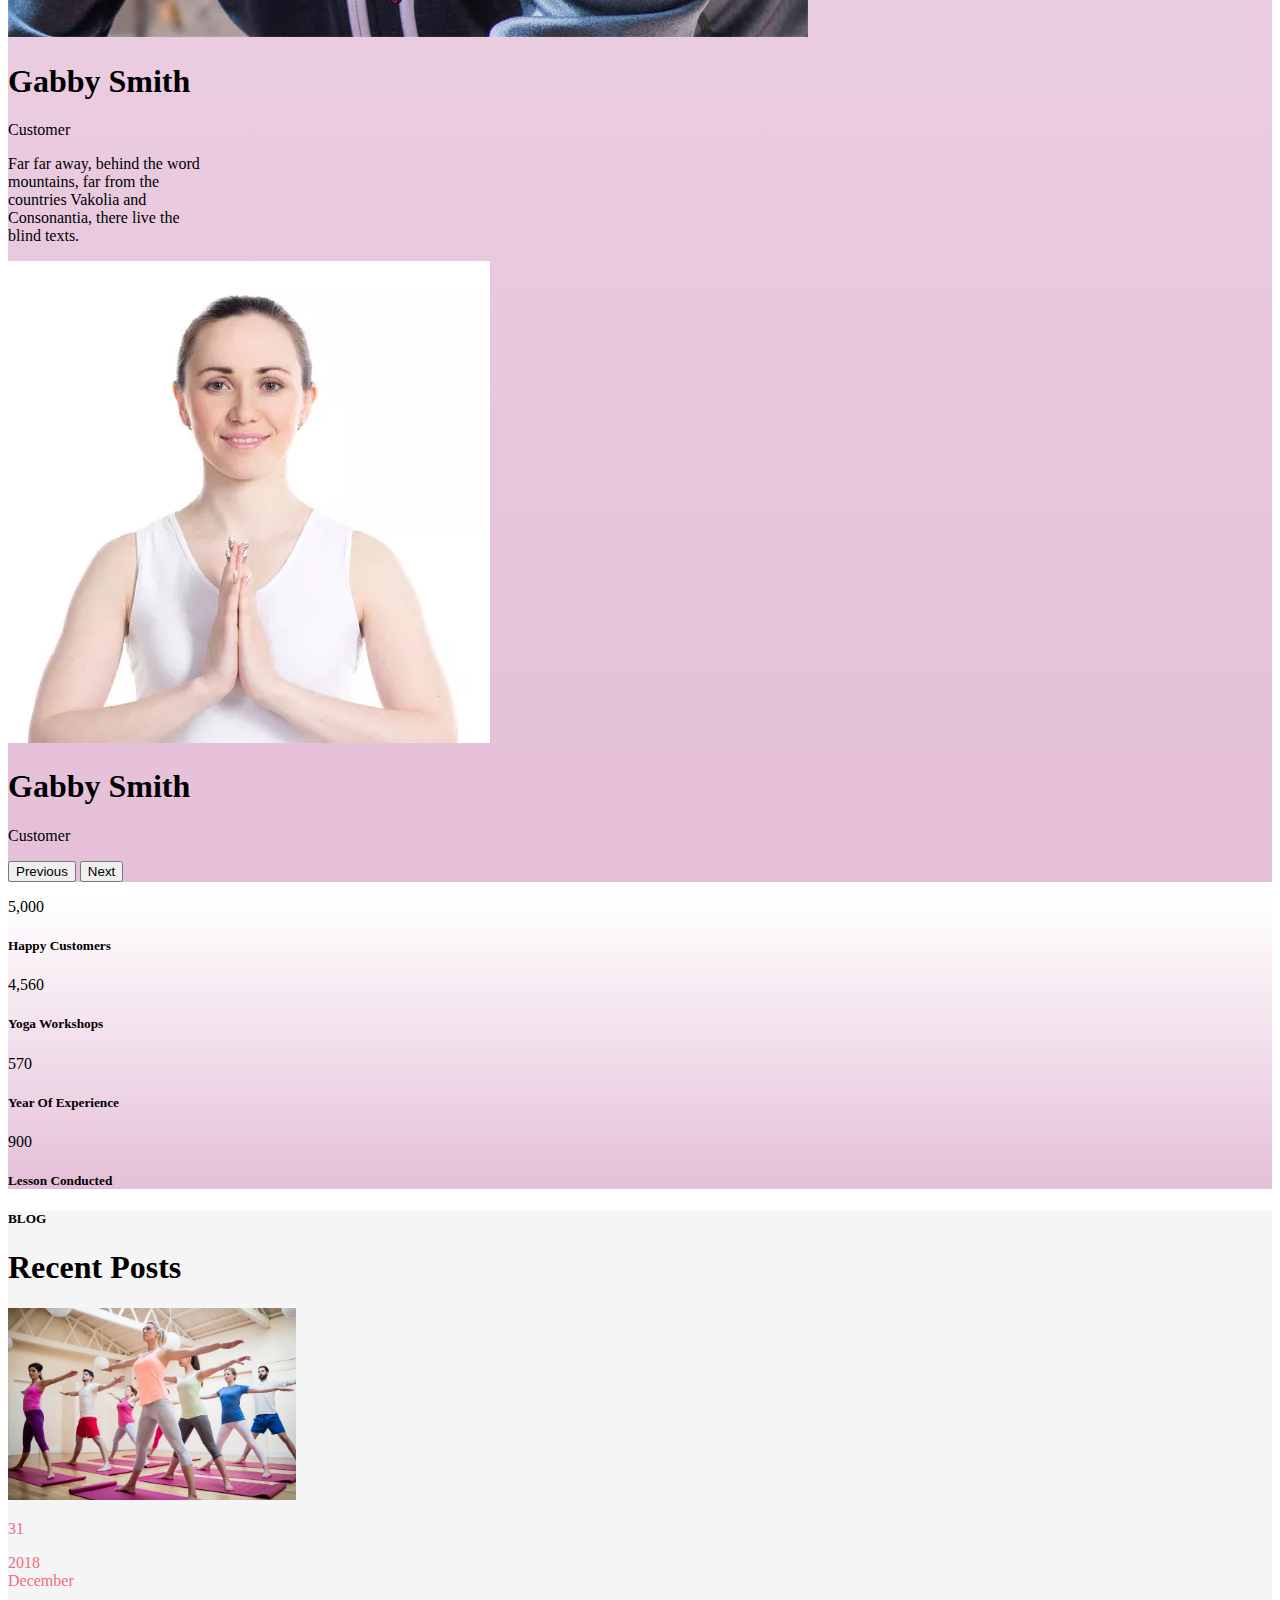
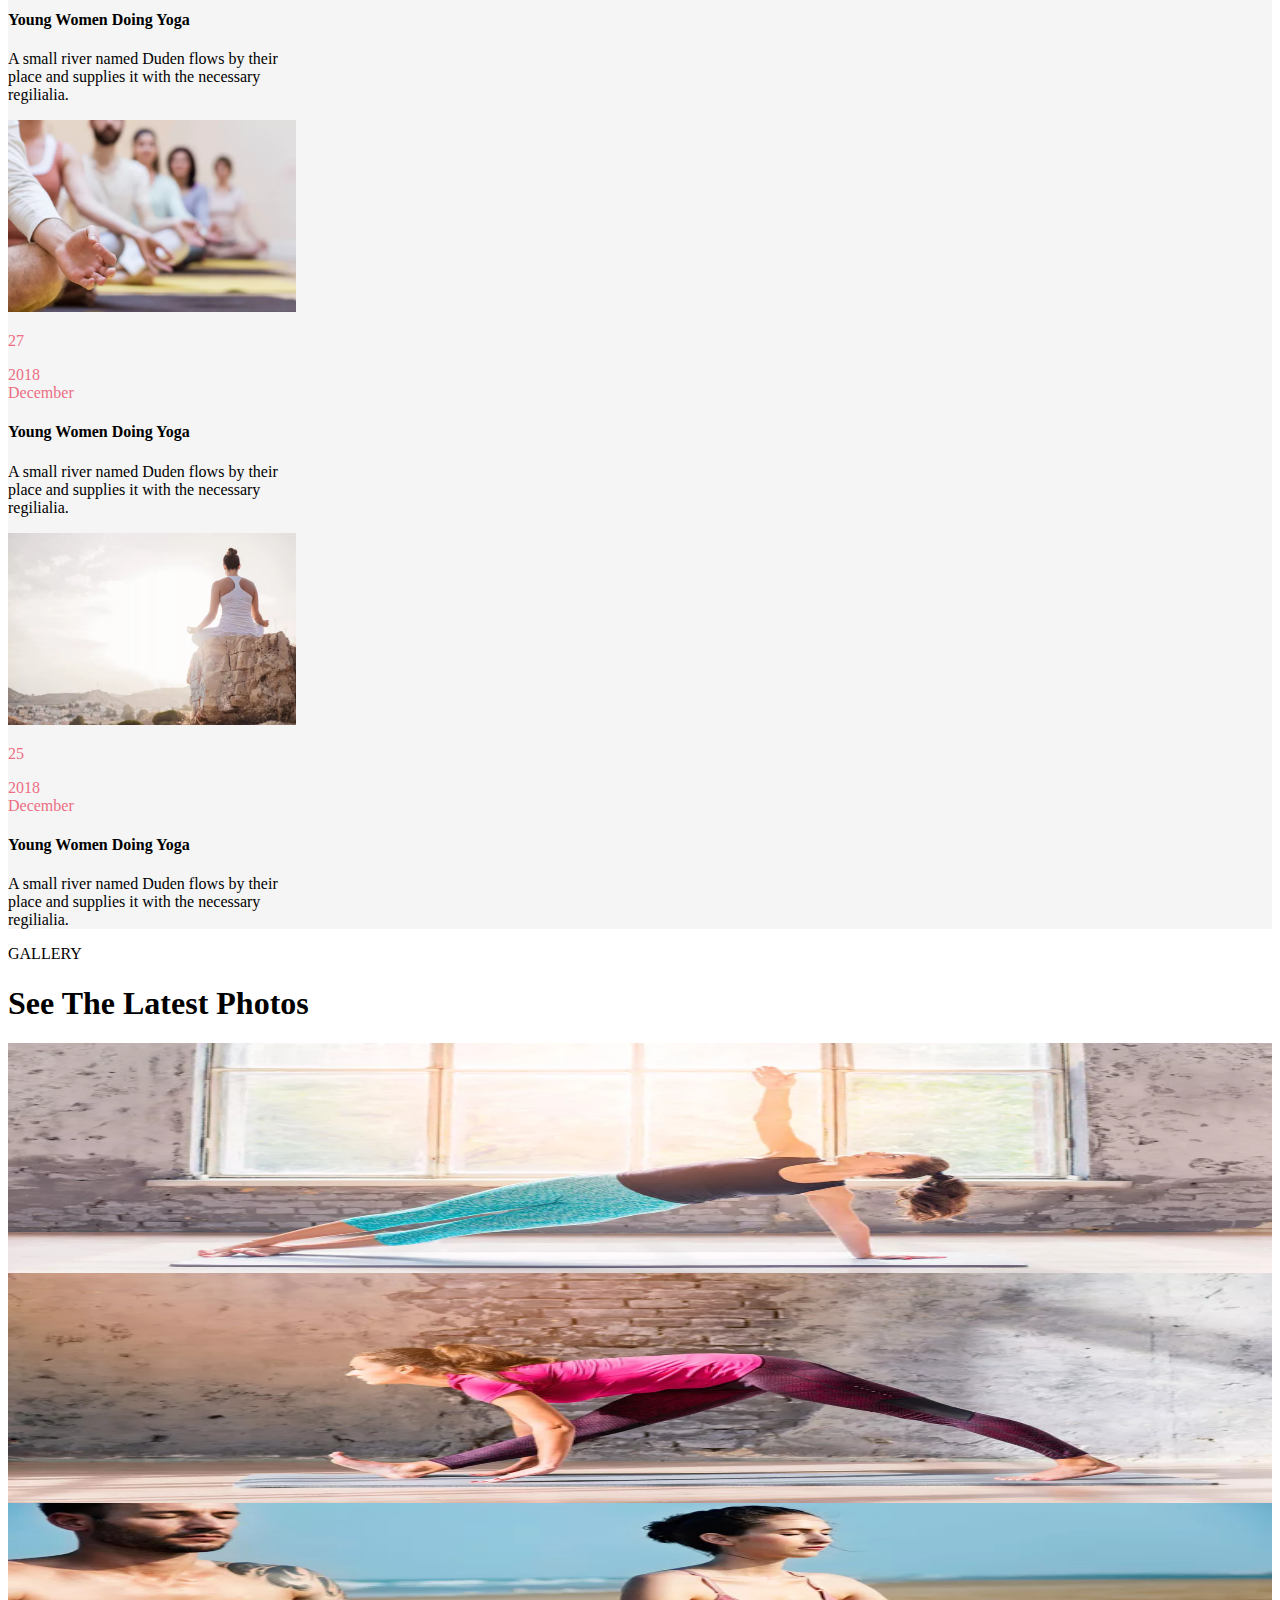
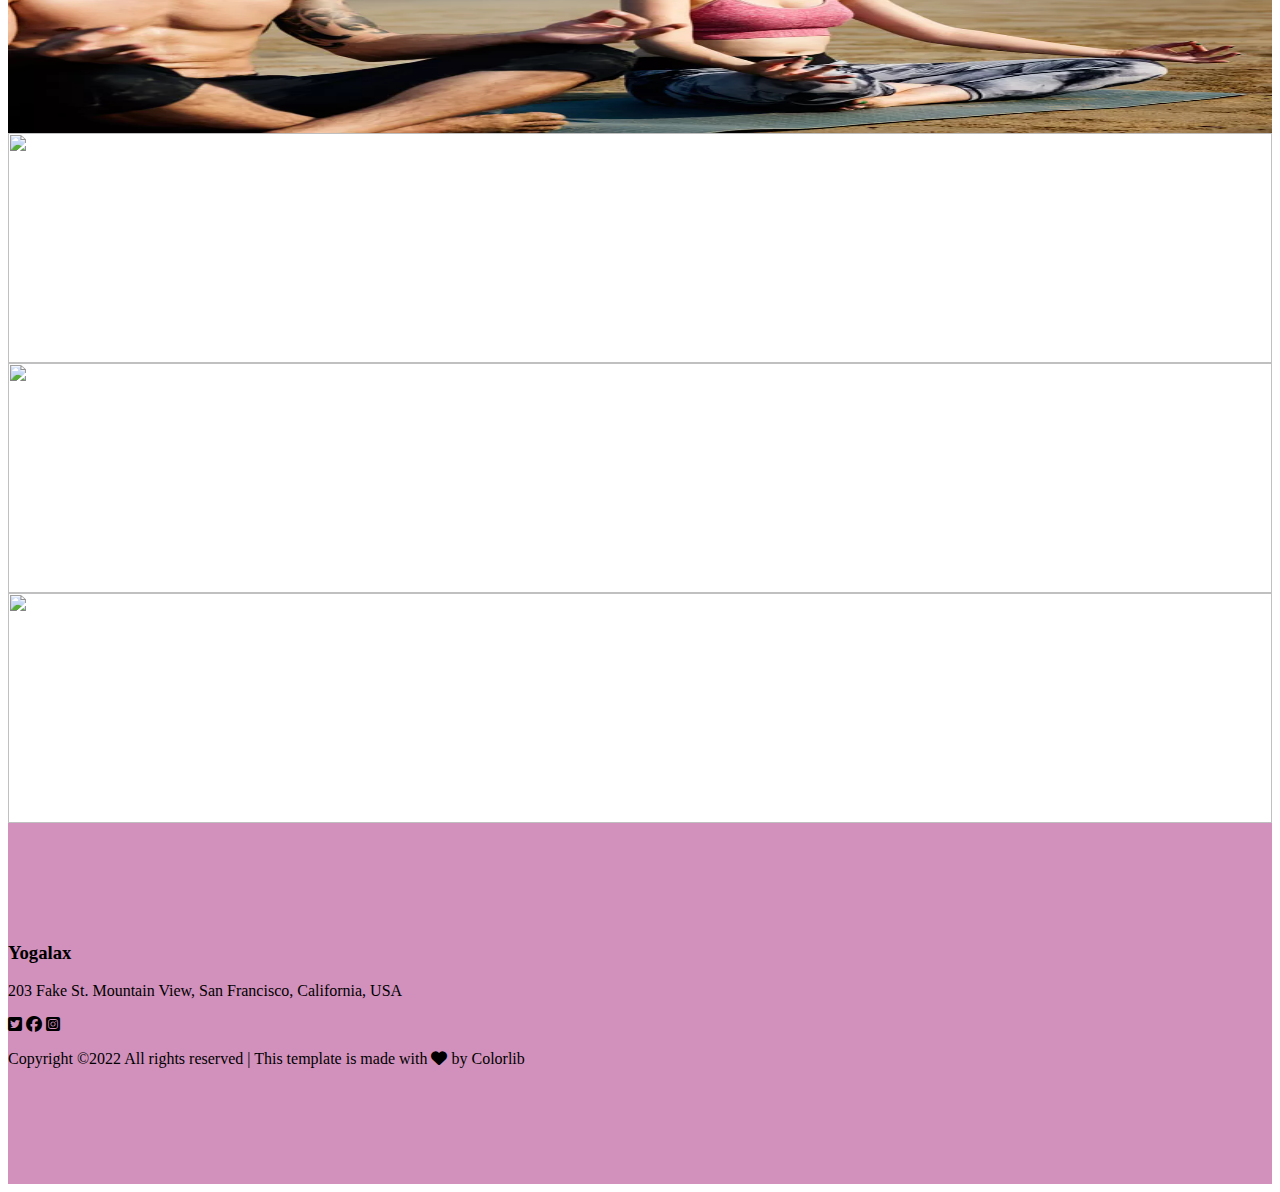
==== commit eadbf7b9: "Add files via upload" ====
--- a/yoga.html
+++ b/yoga.html
@@ -14,7 +14,7 @@
         .home-pg {
             height: 700px;
             width: 100%;
-            background: url(./Images/home\ page.webp);
+            background: url(./images/home\ page.webp);
             background-size: cover;
             object-fit: cover;
             background-position: center;
@@ -38,7 +38,7 @@
         #about {
             height: 100%;
             width: 100%;
-            background: url(./Images/xintro.jpg.pagespeed.ic.LHSssDqC6u.webp);
+            background: url(./images/xintro.jpg.pagespeed.ic.LHSssDqC6u.webp);
             background-size: cover;
             object-fit: cover;
             background-position: center;
